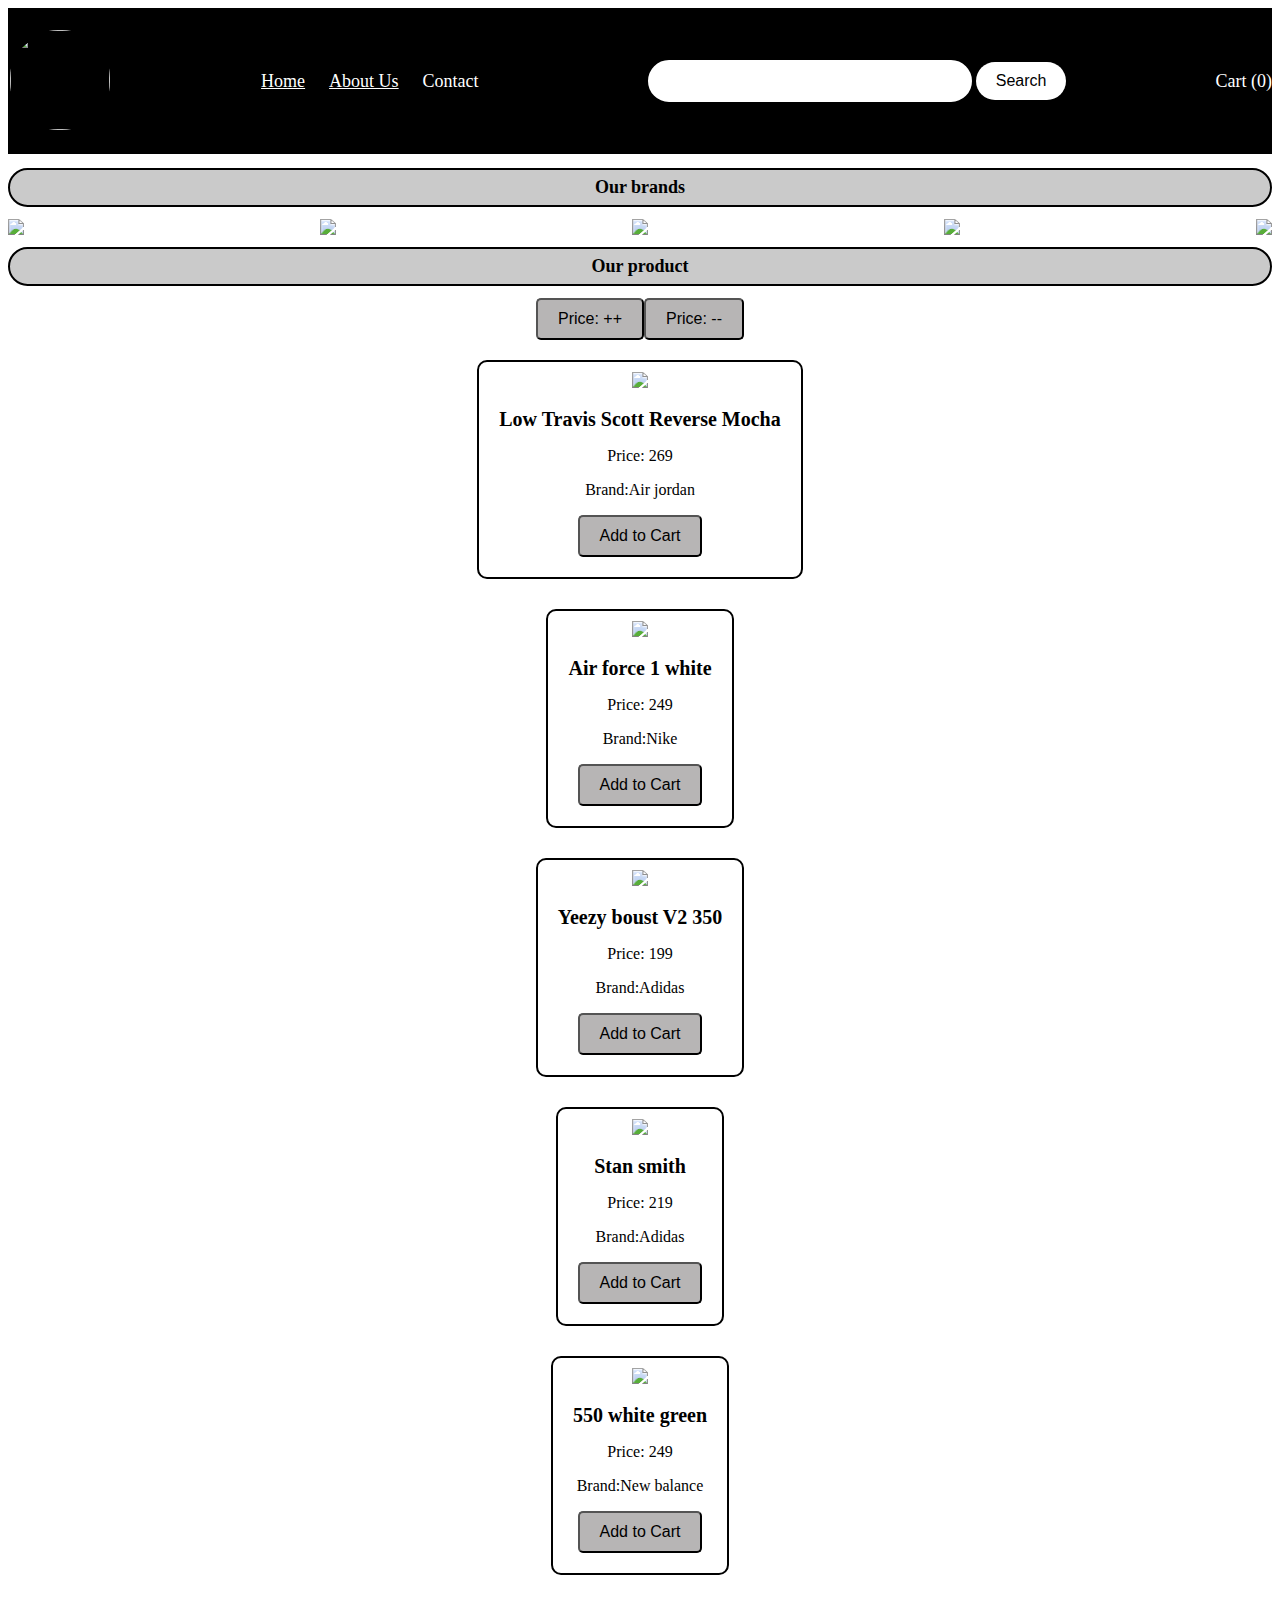
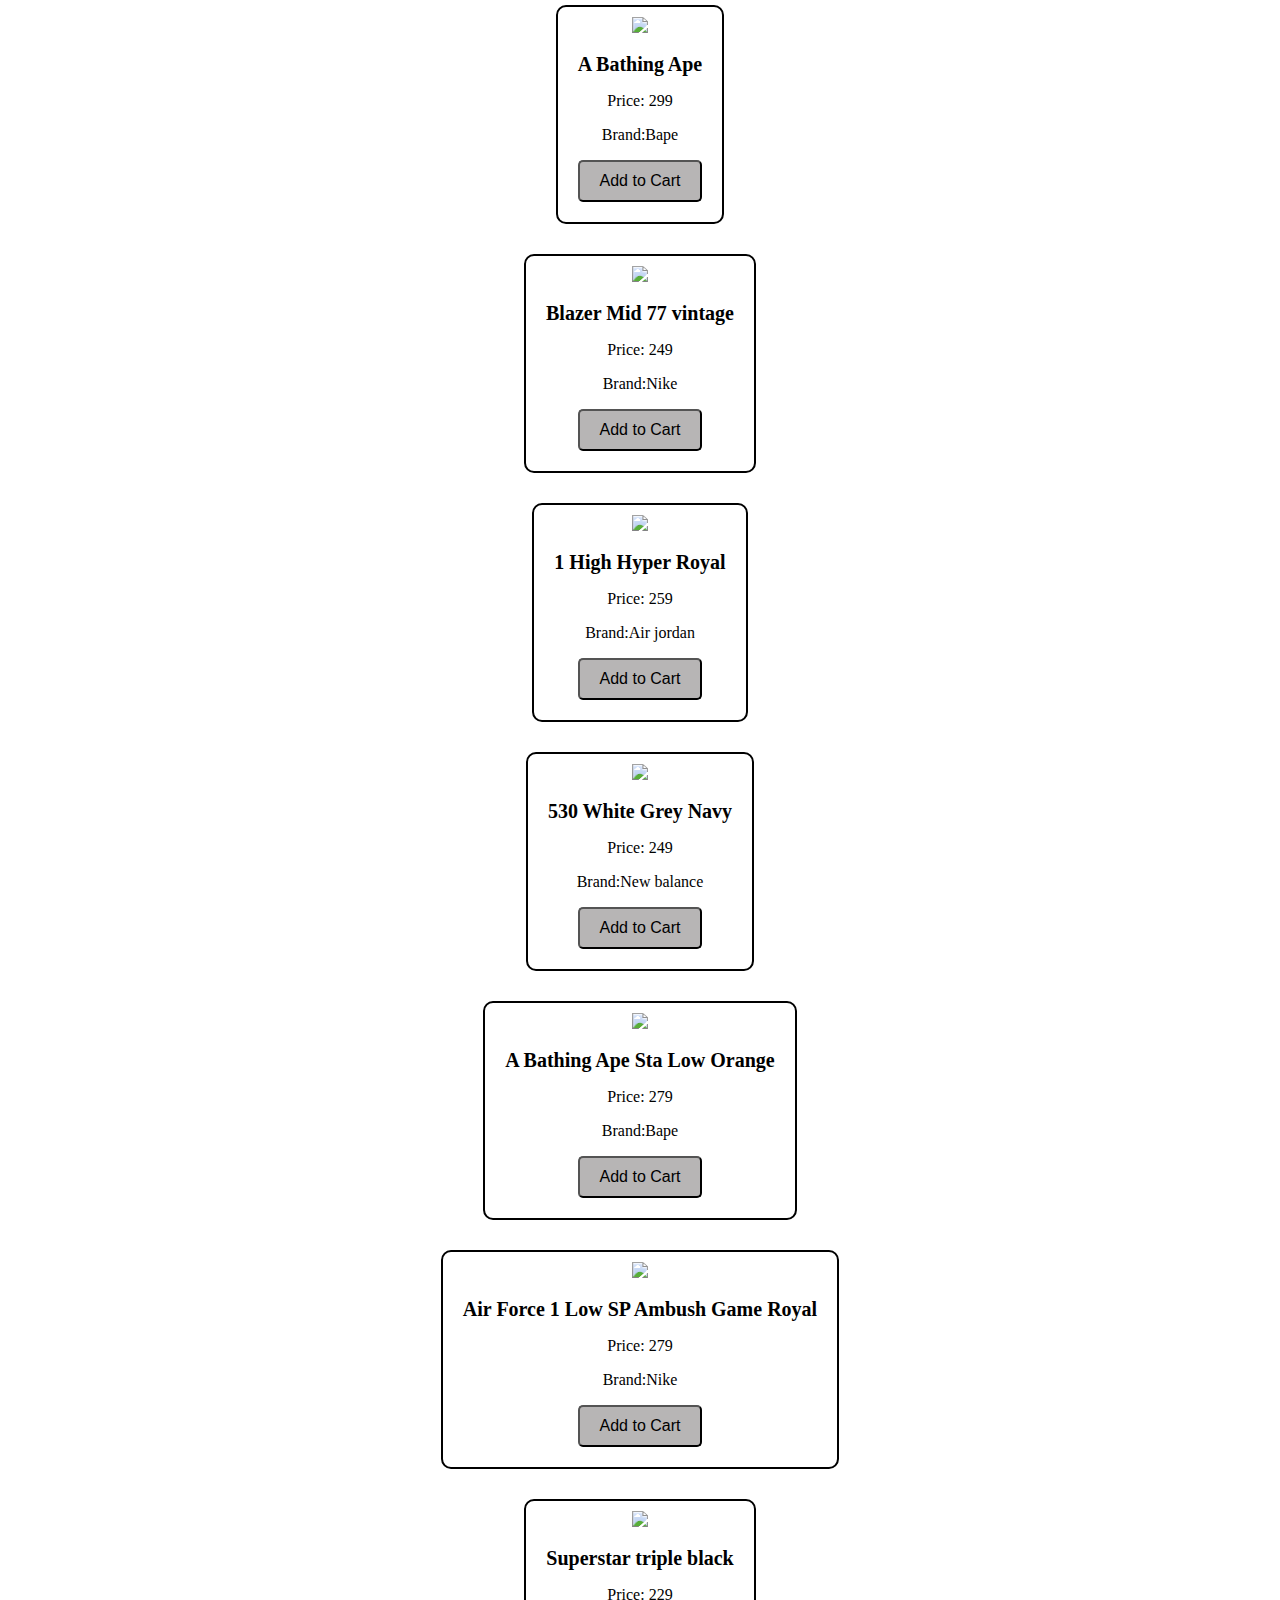
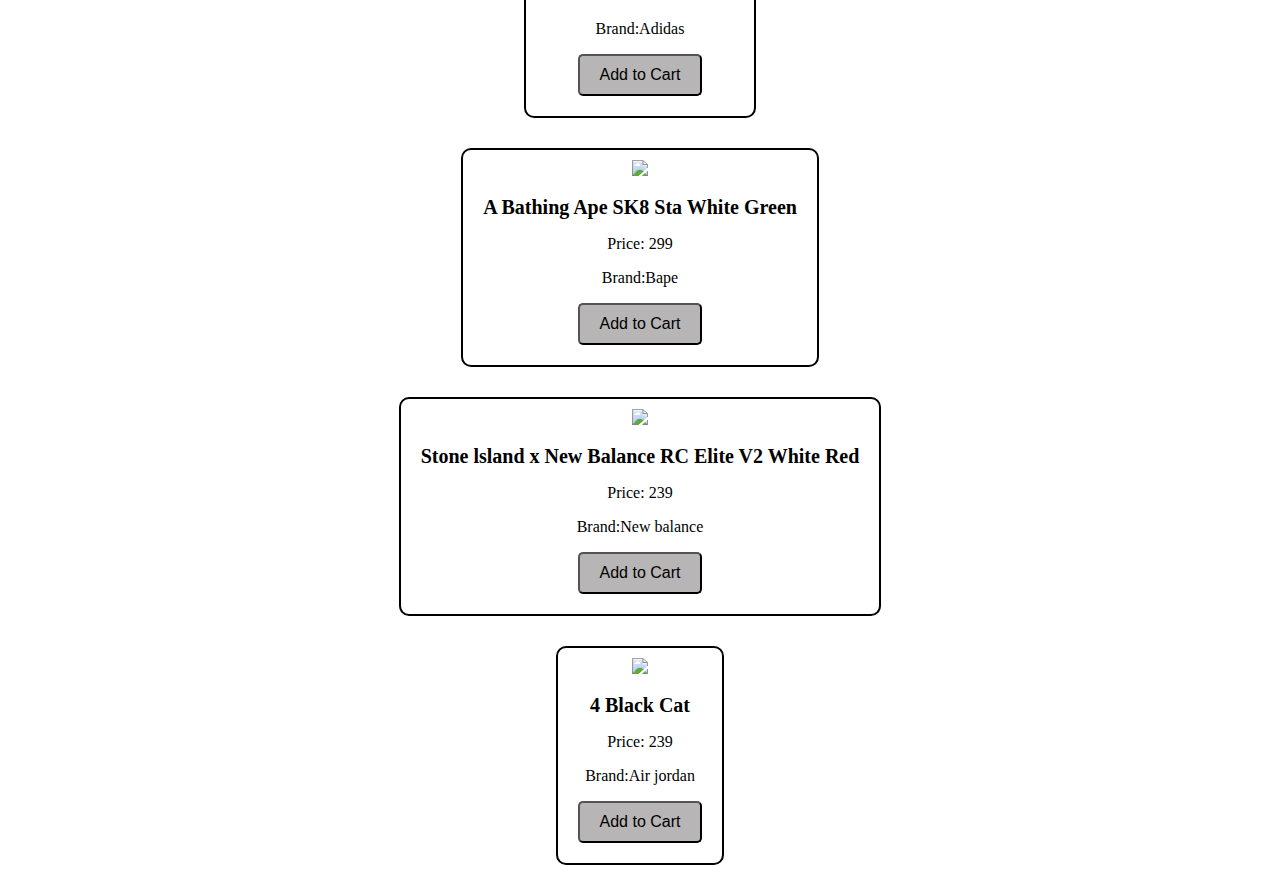
==== shop/index.html @ 2141fea1 "shop" ====
<!DOCTYPE html>
<html lang="en">
<head>
    <meta charset="UTF-8">
    <meta name="viewport" content="width=device-width, initial-scale=1.0">
    <title>Adib and malek sneakers</title>
    <link rel="stylesheet" href="style.css">
    <script src="https://code.jquery.com/jquery-3.6.0.min.js"></script>
</head>
<body>
    <header>
        <div class="logo">
            <a ><img  id ="img1" src="https://i.pinimg.com/originals/74/5b/b9/745bb93daba1bf3b6d84e9d4f5c5282b.jpg" ></a>
        </div>
        <nav>
            <ul>
                <li><a  href="file:///C:/Users/malek/OneDrive/Desktop/pair/index.html" class="home" >Home</a></li>
                <li><a  href="file:///C:/Users/malek/OneDrive/Desktop/pair/aboutus.html">About Us</a></li>
                <li><a >Contact</a></li>
            </ul>
        </nav>
        <div class="search">
            <input class="inputSearch" type="text" >
            <button class="search">Search</button>
        </div>
        <div class="cart">
            <a>Cart (0)</a>
        </div> 
    </header> 
    <div>
        <h1  class="h1">Our brands</h1>
    </div>

    <div class="brands">
        <img class="nike" src="https://www.stickystore.tn/wp-content/uploads/2022/09/2021_06_035_ONL_Nike_bar_800x280-removebg-preview-1-150x150.png" >
        <img class ="adidas" src="https://www.stickystore.tn/wp-content/uploads/2022/10/Adidas_Logo.svg1_-150x150.png" >
        <img class="jordan" src="https://www.stickystore.tn/wp-content/uploads/2022/09/2021_06_035_ONL_Jordan_bar_800x280-removebg-preview-1-150x150.png" >
        <img class="newbalance" src="https://www.stickystore.tn/wp-content/uploads/2022/09/png-transparent-new-balance-sneakers-shoe-adidas-logo-new-balance-text-converse-store-removebg-preview-1-e1664192917170-150x150.png" >
        <img class="bape" src="https://www.stickystore.tn/wp-content/uploads/2023/09/Design-sans-titre-35-150x105.png" >
    </div>
    <div>
        <h1 class="h1">Our product</h1>
    </div> 
    <div class="butSort">
    <button class="incSort">Price: ++ </button> 
    <button class="decSort">Price: --</button> 
    </div>
    <div id="product"></div>
    

    <script src="file.js"></script>
</body>
</html>
---- shop/style.css ----
header {
    background-color: rgb(0, 0, 0);
    padding: 20px 0; 
    border-bottom: 2px solid #ffffff; 
    text-align: center; 
    display: flex;
    justify-content: space-between; 
    align-items: center; 
}

#img1{
    border: 2px solid rgb(0, 0, 0);
    height: 100px;
    width: 100px;
    border-radius: 50px; 
    
}

nav ul {
    list-style: none;
    padding: 0;
}

nav li {
    display: inline;
    margin-right: 20px;
}

nav a {
    color: #ffffff;
    font-size: 18px;
}

.search input {
    padding: 10px;
    border: 2px solid #ffffff; 
    border-radius: 25px;
    width: 300px; 
    font-size: 16px; 
}

.search button {
    padding: 10px 20px;
    background-color: #ffffff;
    color: rgb(0, 0, 0);
    border: none;
    border-radius: 25px; 
    font-size: 16px; 
}

.cart a {
    text-decoration: none;
    color: #ffffff;
    font-size: 18px;
    position: relative;
}

.h1{
    text-align: center;
}

.brands{
    display: flex; 
    justify-content: space-between; 
  }

.h1{ 
     padding: 7px 16px;
    background-color: rgba(135, 135, 135, 0.441);
    border: 2px solid rgb(0, 0, 0);
    color: rgb(0, 0, 0);
    font-size: 18px;
    border-radius: 20px;
    cursor: pointer;
}

.h1:hover {
    color: rgb(255, 255, 255);
    background-color: rgb(0, 0, 0);
    scale: 1.1;
    transition: 0.3s ease-in;
}


.nike:hover{
    scale: 1.2;
    transition: 0.3s ease-in;
    border: #000000;
}
.adidas:hover{
    scale: 1.2;
    transition: 0.3s ease-in;
    border: #000000;
}
.jordan:hover{
    scale: 1.2;
    transition: 0.3s ease-in;
    border: #000000;
}
.newbalance:hover{
    scale: 1.2;
    transition: 0.3s ease-in;
    border: #000000;
}

.bape:hover{
    scale: 1.2;
    transition: 0.3s ease-in;
    border: #000000;
}
     

    .oneProduct {
        padding: 10px;
        margin: 10px;
        display: flex;
        flex-direction: column;
        align-items: center;
        text-align: center;
        background-color: #ffffff;
    }
    .productDeteils{
        border: 2px solid #000000; 
        border-radius: 10px;
        padding: 10px; 
        display: flex;
        flex-direction: column;
        align-items: center;
    
    }
    .productAbout {
        padding: 10px;
    }

    .oneProduct h3 {
        font-size: 20px;
        margin: 10px 0;
    }

    .oneProduct p {
        font-size: 16px;
    }

    .buy {
        background-color: #b7b5b5;
        color: rgb(0, 0, 0);
        padding: 10px 20px;
        border-color: black;
        border-radius: 5px;
        cursor: pointer;
        font-size: 16px;
    }

    .buy:hover{
        color: rgb(255, 255, 255);
        background-color: rgb(0, 0, 0);
        scale: 1.1;
        transition: 0.3s ease-in;
    }


.noProduct{
    text-align: center;
    font-size: 100px ;
    color: red;
}

.incSort{
    background-color: #b7b5b5;
        color: rgb(0, 0, 0);
        padding: 10px 20px;
        border-color: black;
        border-radius: 5px;
        cursor: pointer;
        font-size: 16px;
}
    .incSort:hover{
        color: rgb(255, 255, 255);
        background-color: rgb(0, 0, 0);
        scale: 1.1;
        transition: 0.3s ease-in;
    }

.decSort{
    background-color: #b7b5b5;
    color: rgb(0, 0, 0);
    padding: 10px 20px;
    border-color: black;
    border-radius: 5px;
    cursor: pointer;
    font-size: 16px;
    text-align: center;
}
    .decSort:hover{
        color: rgb(255, 255, 255);
        background-color: rgb(0, 0, 0);
        scale: 1.1;
        transition: 0.3s ease-in;
    }

.butSort{
    text-align: center; 
    display: flex;
    justify-content: center; 
    align-items: center;
}

.logo2{
    width: 350px;
    border: #ffffff;
}

.logoAboutUs{
    display: flex;
    justify-content: center; 
    align-items: center;
}

.aboutUs{
    background-color: rgb(104, 104, 104);
    border-color: black;
    color: #000000;
    font-size: x-large;
    text-align: center;
}
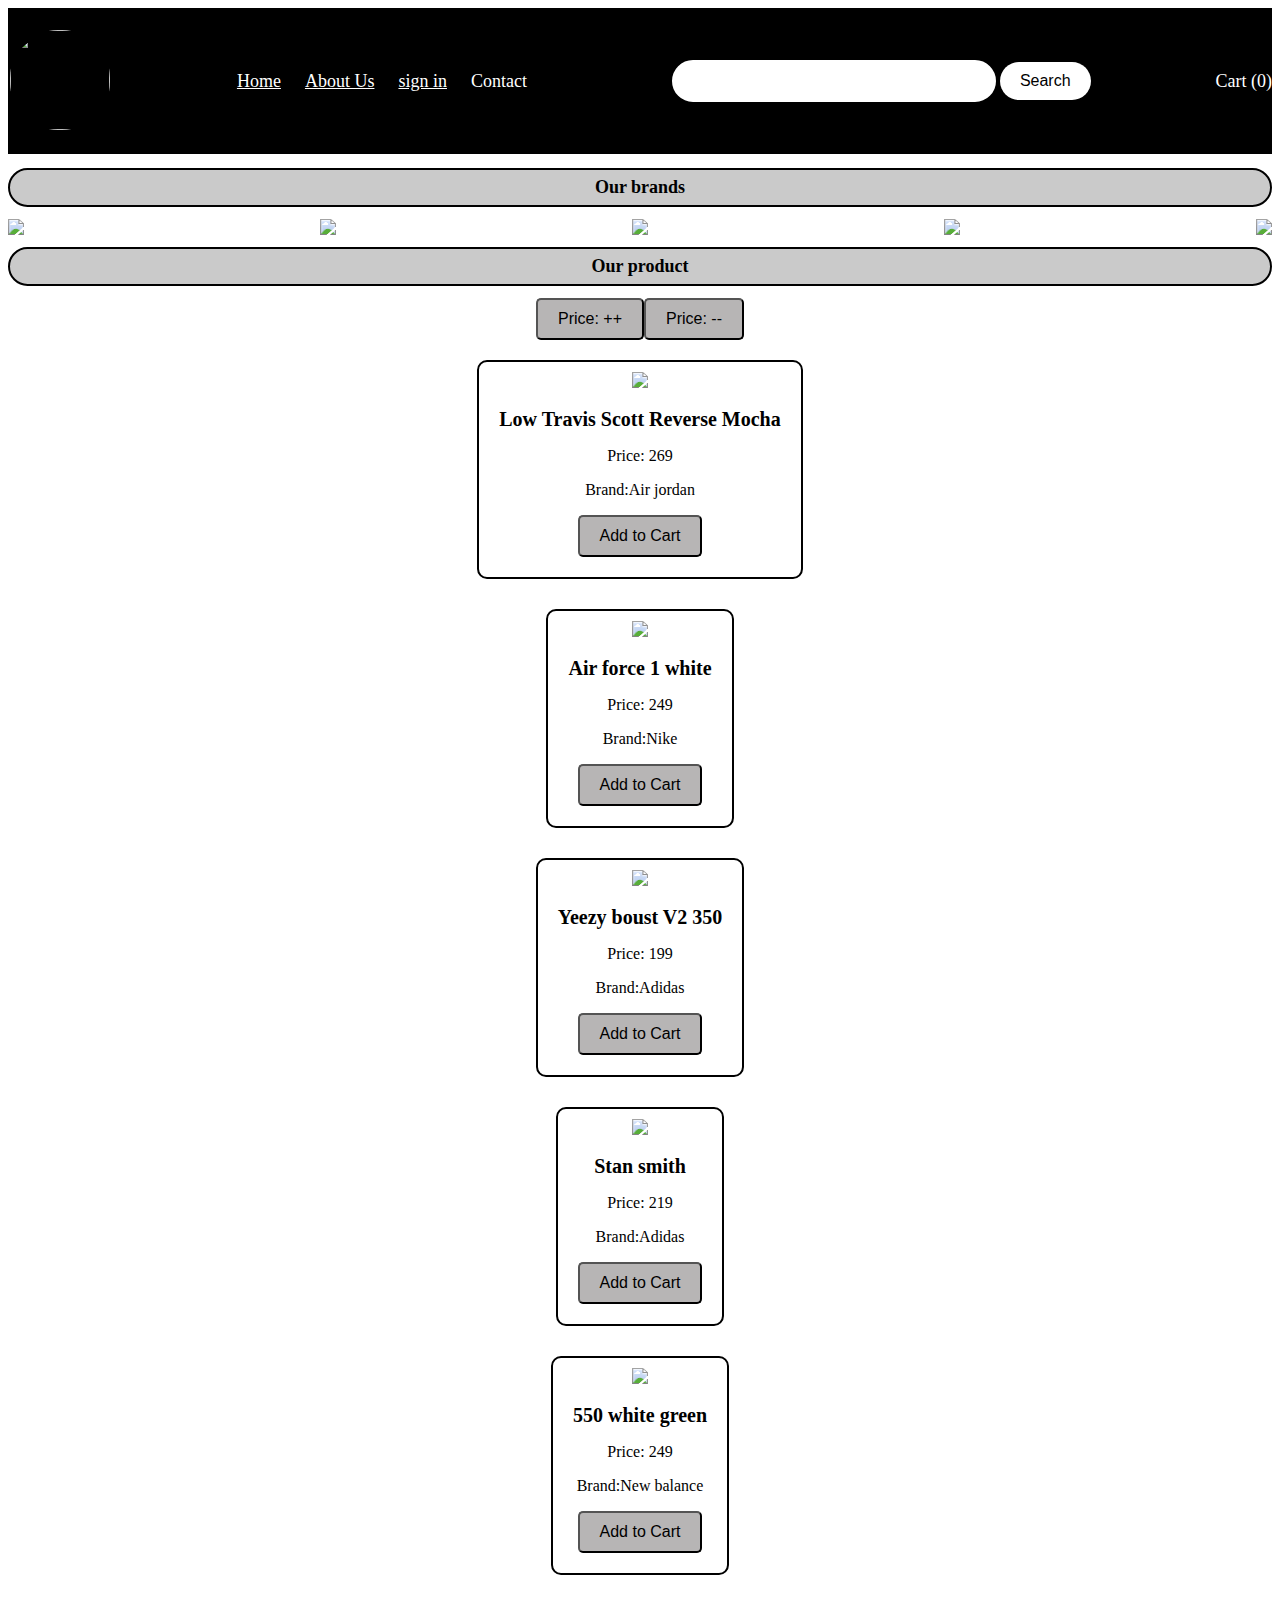
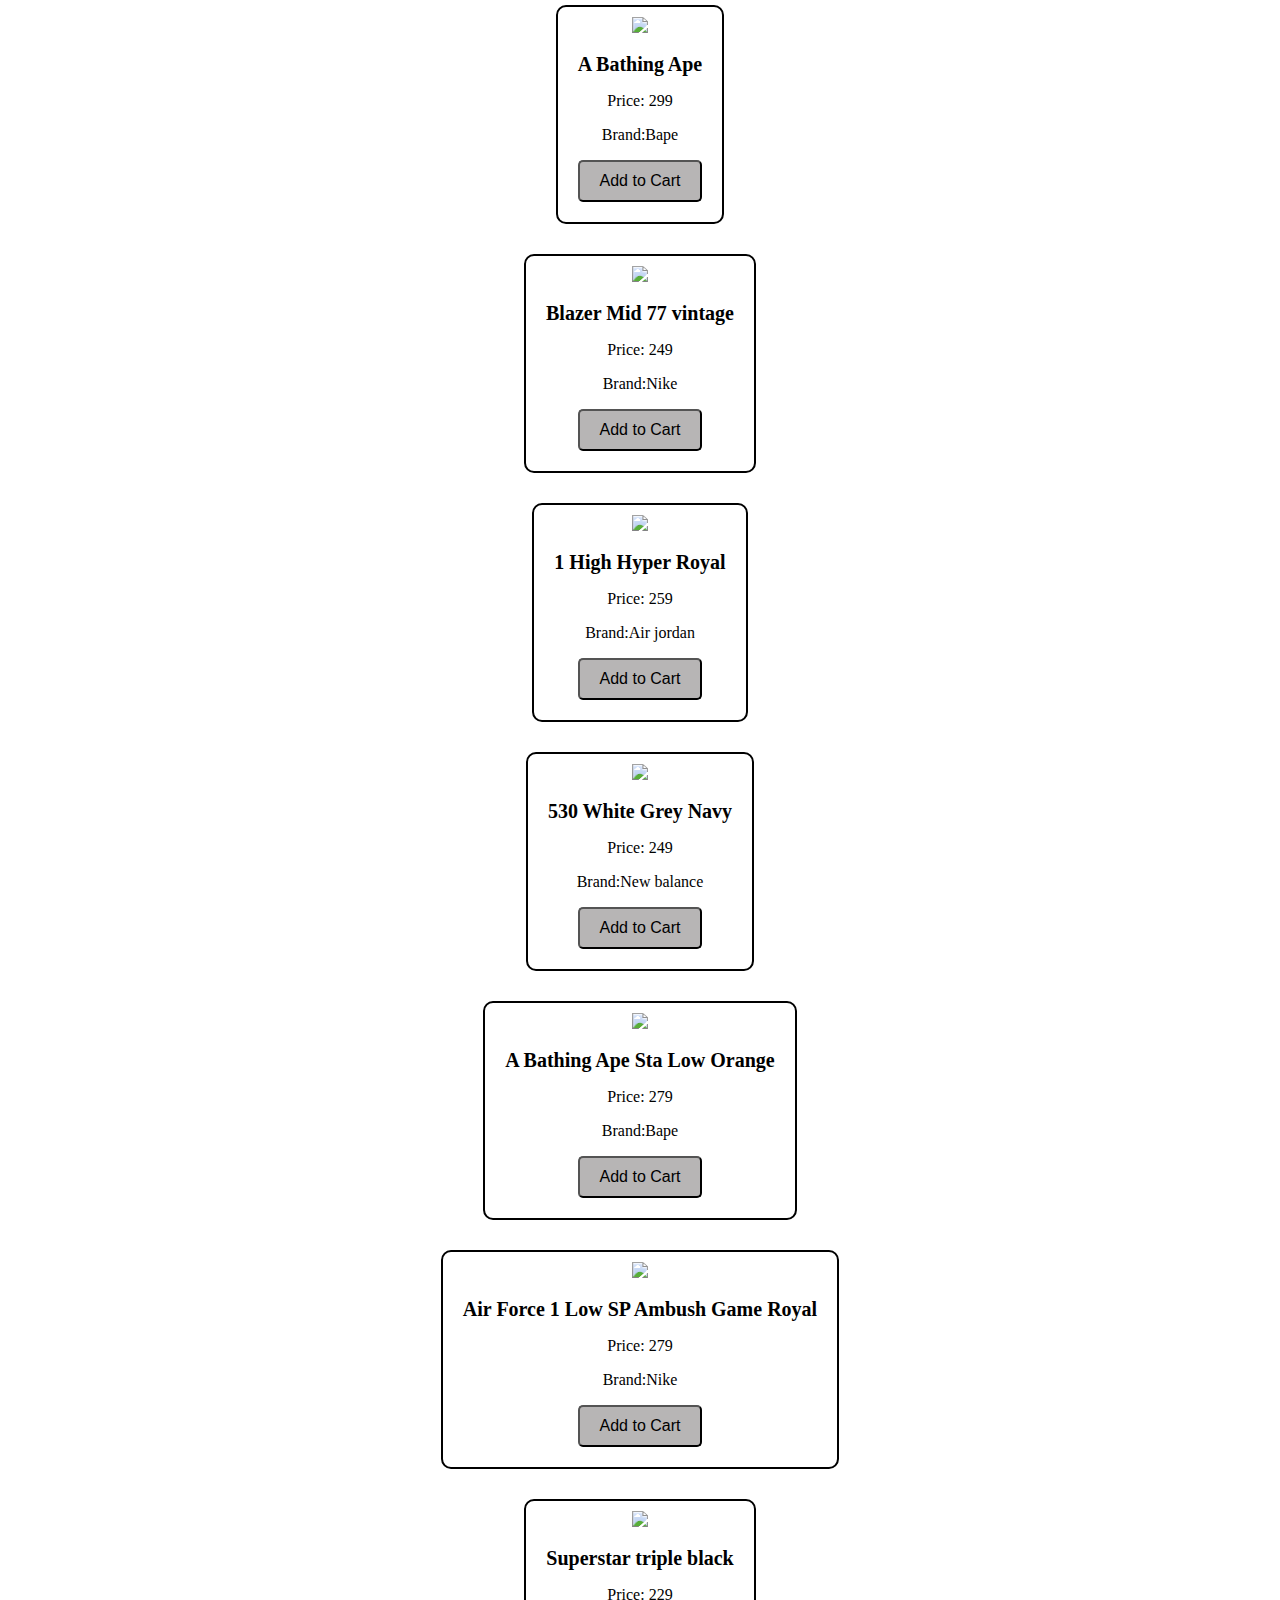
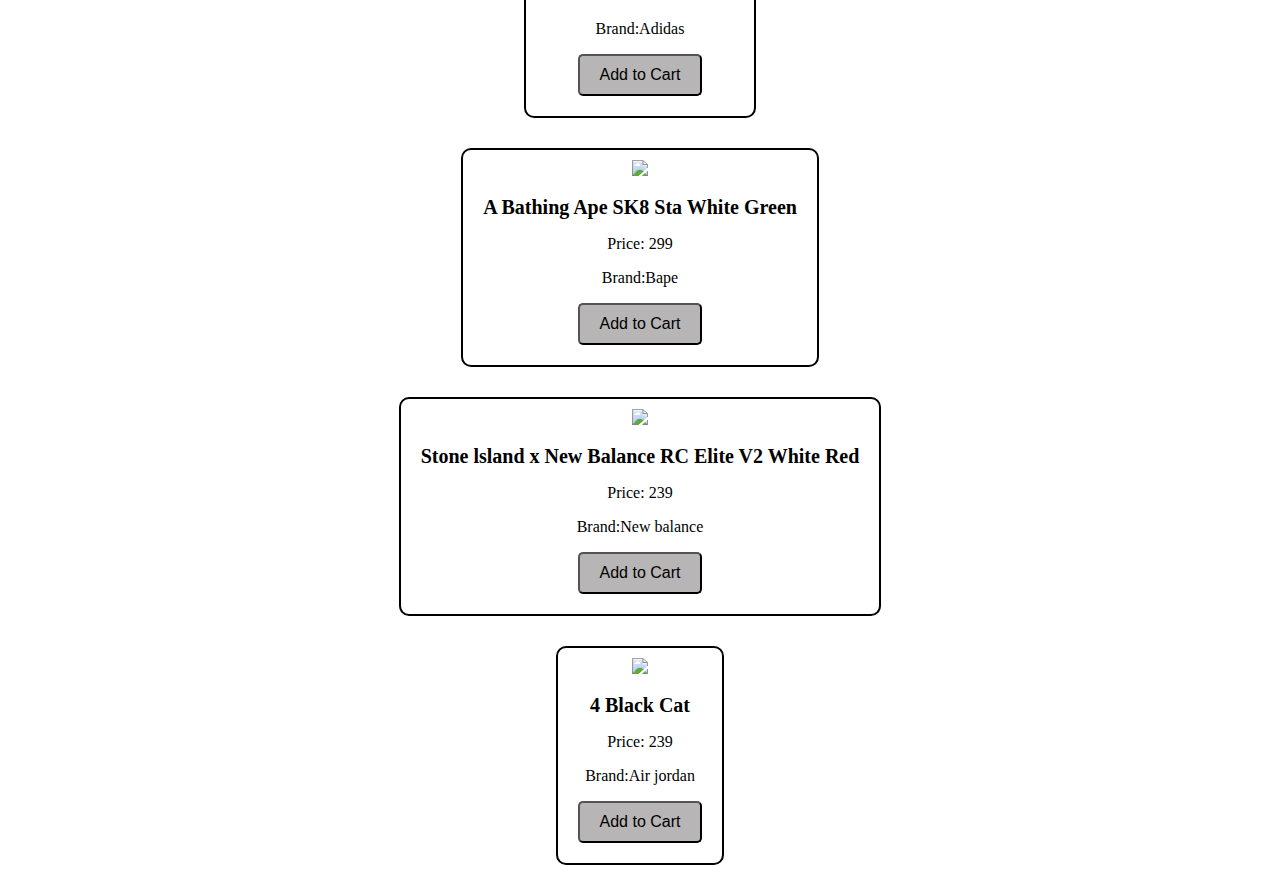
==== commit 40c01e14: "shop" ====
--- a/shop/index.html
+++ b/shop/index.html
@@ -14,8 +14,9 @@
         </div>
         <nav>
             <ul>
-                <li><a  href="file:///C:/Users/malek/OneDrive/Desktop/pair/index.html" class="home" >Home</a></li>
-                <li><a  href="file:///C:/Users/malek/OneDrive/Desktop/pair/aboutus.html">About Us</a></li>
+                <li><a  href="file:///C:/Users/malek/OneDrive/Desktop/pair/shop/index.html" class="home" >Home</a></li>
+                <li><a  href="file:///C:/Users/malek/OneDrive/Desktop/pair/shop/aboutus.html">About Us</a></li>
+                <li><a href="file:///C:/Users/malek/OneDrive/Desktop/pair/index.html"> sign in</a></li>
                 <li><a >Contact</a></li>
             </ul>
         </nav>
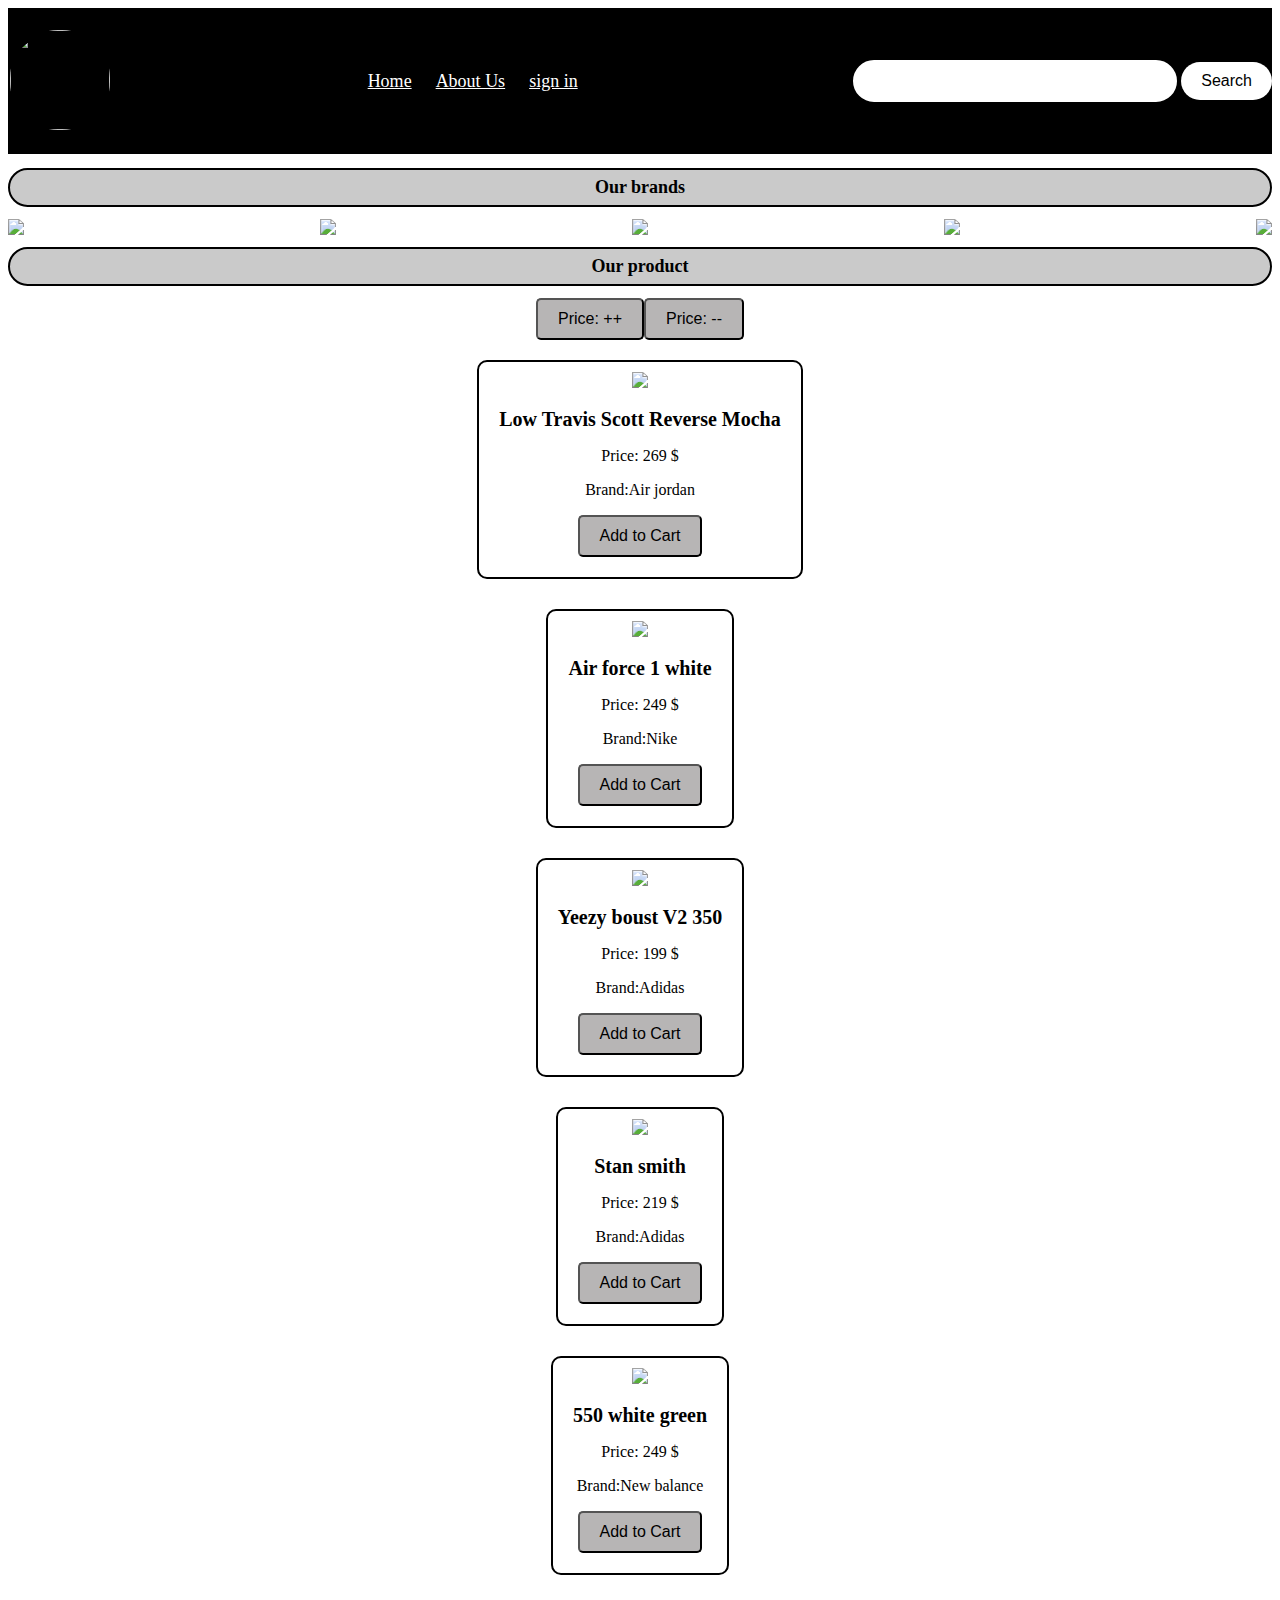
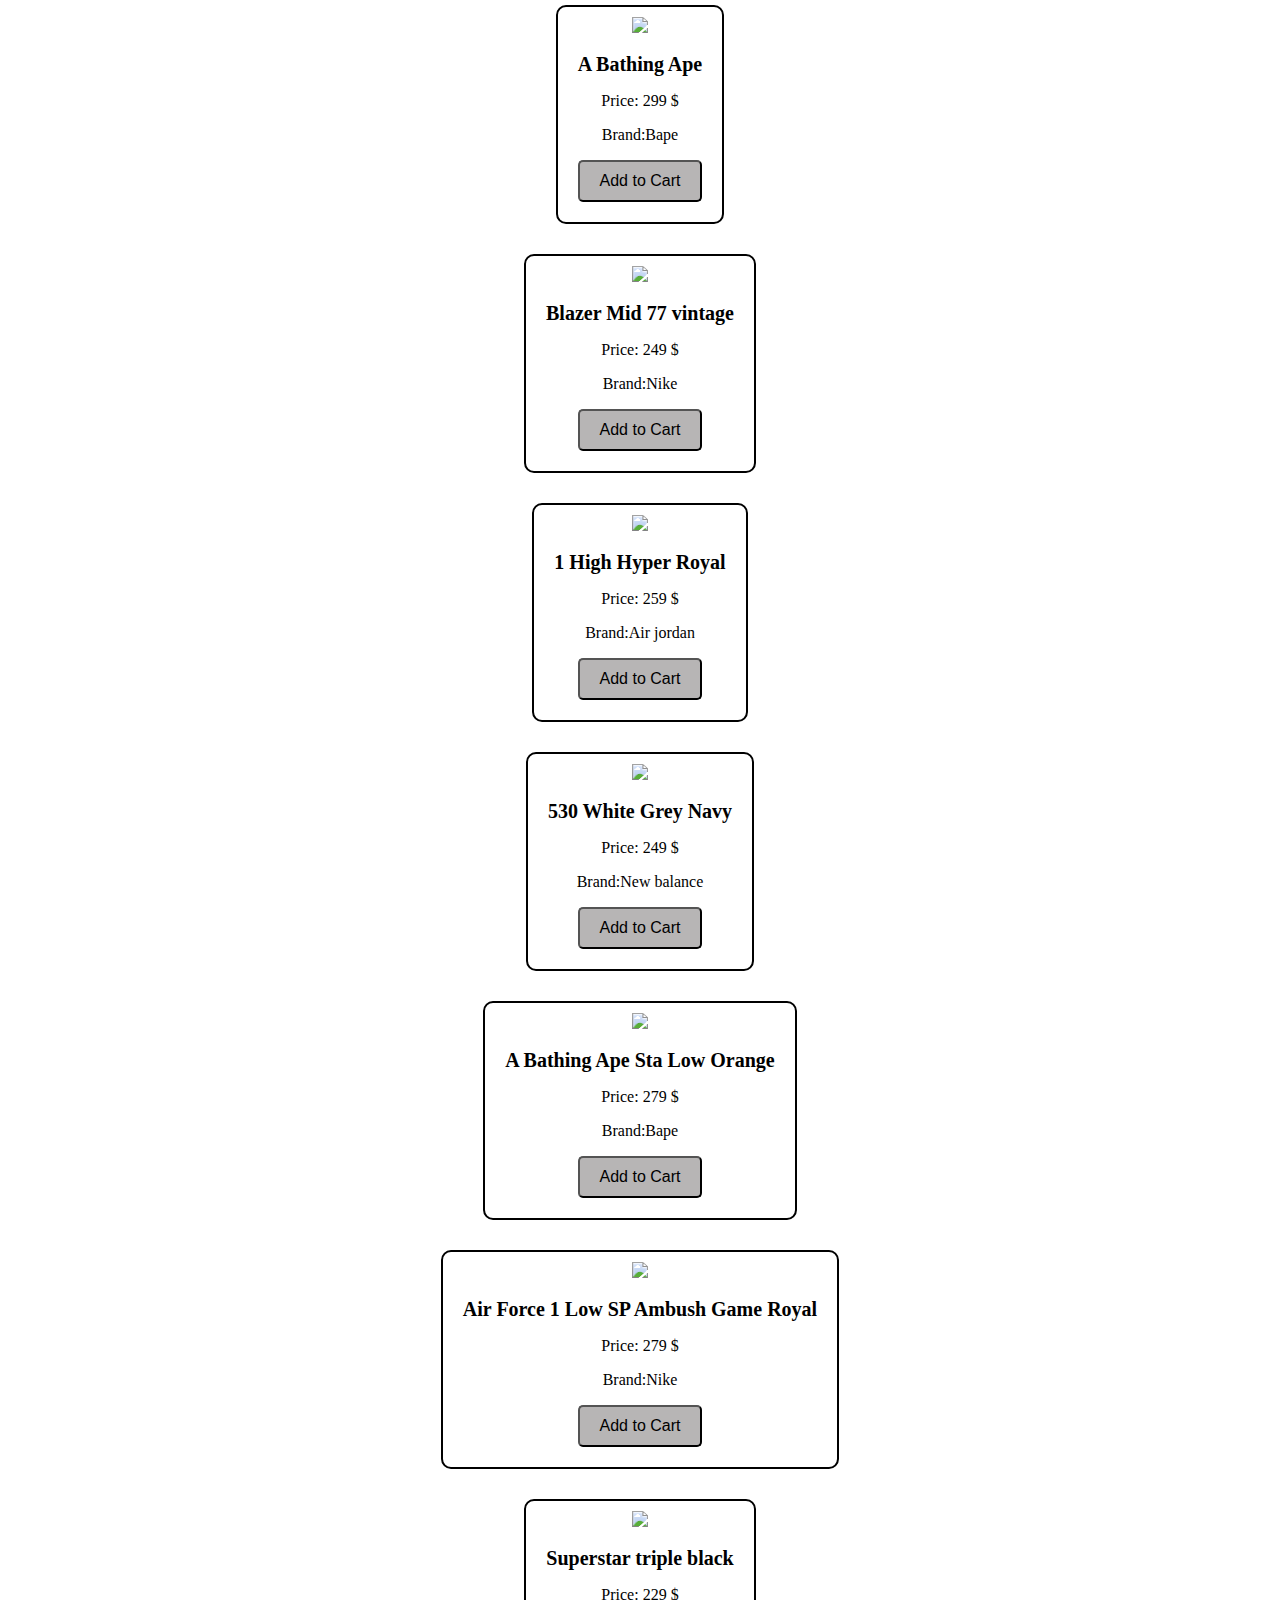
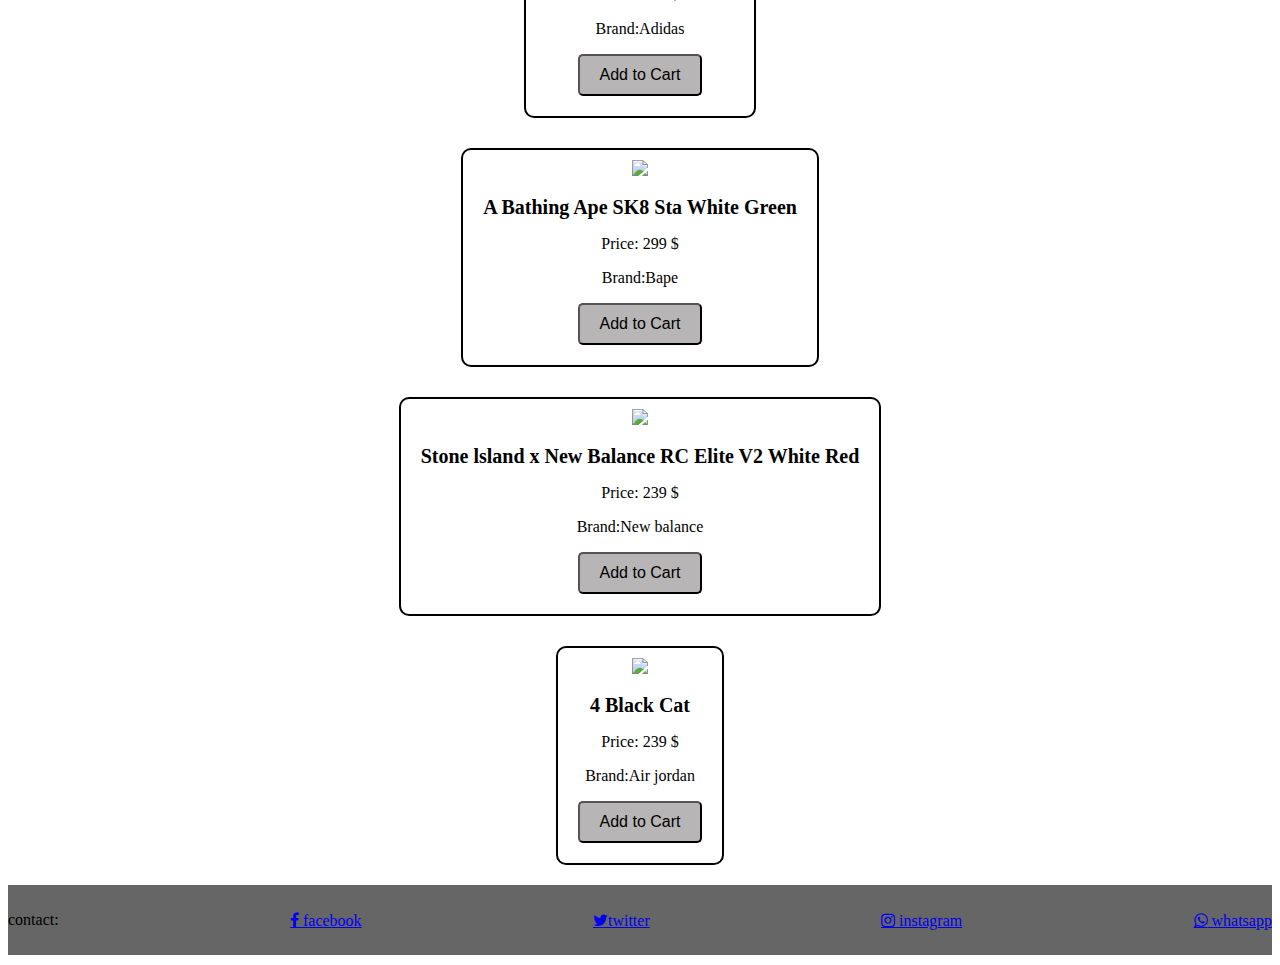
==== commit e58dfd19: "menu bar" ====
--- a/shop/index.html
+++ b/shop/index.html
@@ -4,6 +4,7 @@
     <meta charset="UTF-8">
     <meta name="viewport" content="width=device-width, initial-scale=1.0">
     <title>Adib and malek sneakers</title>
+    <link rel="stylesheet" href="https://cdnjs.cloudflare.com/ajax/libs/font-awesome/4.7.0/css/font-awesome.min.css"> 
     <link rel="stylesheet" href="style.css">
     <script src="https://code.jquery.com/jquery-3.6.0.min.js"></script>
 </head>
@@ -14,18 +15,15 @@
         </div>
         <nav>
             <ul>
-                <li><a  href="file:///C:/Users/malek/OneDrive/Desktop/pair/shop/index.html" class="home" >Home</a></li>
-                <li><a  href="file:///C:/Users/malek/OneDrive/Desktop/pair/shop/aboutus.html">About Us</a></li>
-                <li><a href="file:///C:/Users/malek/OneDrive/Desktop/pair/index.html"> sign in</a></li>
-                <li><a >Contact</a></li>
+                <li><a  href="http://127.0.0.1:5500/shop/index.html" class="home" >Home</a></li>
+                <li><a  href="http://127.0.0.1:5501/pair/shop/aboutus.html">About Us</a></li>
+                <li><a href="http://127.0.0.1:5501/pair/index.html"> sign in</a></li>
+            
             </ul>
         </nav>
         <div class="search">
             <input class="inputSearch" type="text" >
             <button class="search">Search</button>
-        </div>
-        <div class="cart">
-            <a>Cart (0)</a>
         </div> 
     </header> 
     <div>
@@ -47,8 +45,24 @@
     <button class="decSort">Price: --</button> 
     </div>
     <div id="product"></div>
+        <table id="items">
+         </table>
+    </div>
+<div class="contact">
+    <p>contact:</p>
+      
+    <a href="#" class="fa fa-facebook"  class="logos"> facebook</a>   
+      
+      
+    <a href="#" class="fa fa-twitter"  class="logos">twitter </a>  
+ 
+    <a href="#" class="fa fa-instagram" class="logos"> instagram</a>  
+     
+
+    <a href="#" class="fa fa-whatsapp" class="logos"> whatsapp</a>  
     
-
+    
+</div>  
     <script src="file.js"></script>
 </body>
 </html>--- a/shop/style.css
+++ b/shop/style.css
@@ -224,9 +224,19 @@
     font-size: x-large;
     text-align: center;
 }
-
-
-
-  
-
-    +.contact{
+background-color:rgba(0, 0, 0, 0.6);
+    padding: 10px 0; 
+    border-bottom: 2px solid #ffffff; 
+    text-align: center; 
+    display: flex;
+    justify-content: space-between; 
+    align-items: center;
+}
+.logos{
+width: 5px;
+margin: 0px;
+text-align: center;
+
+
+}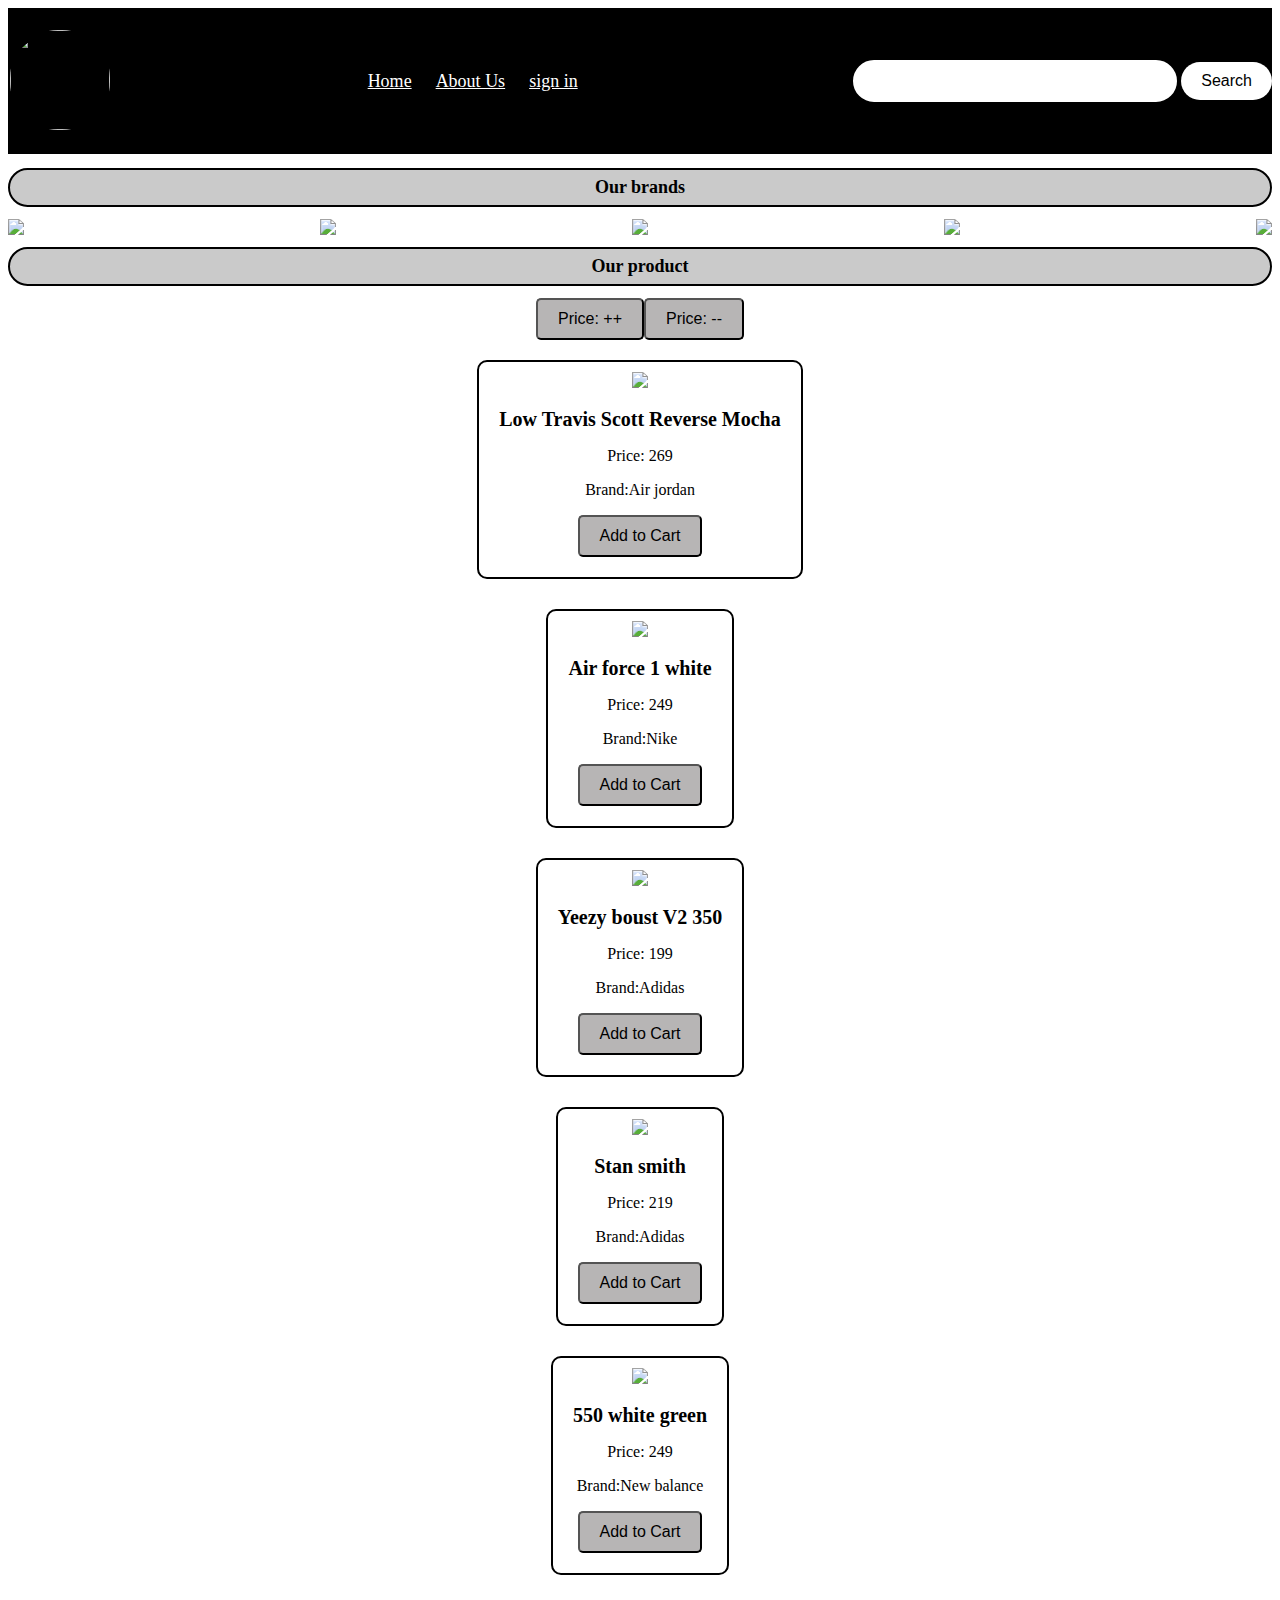
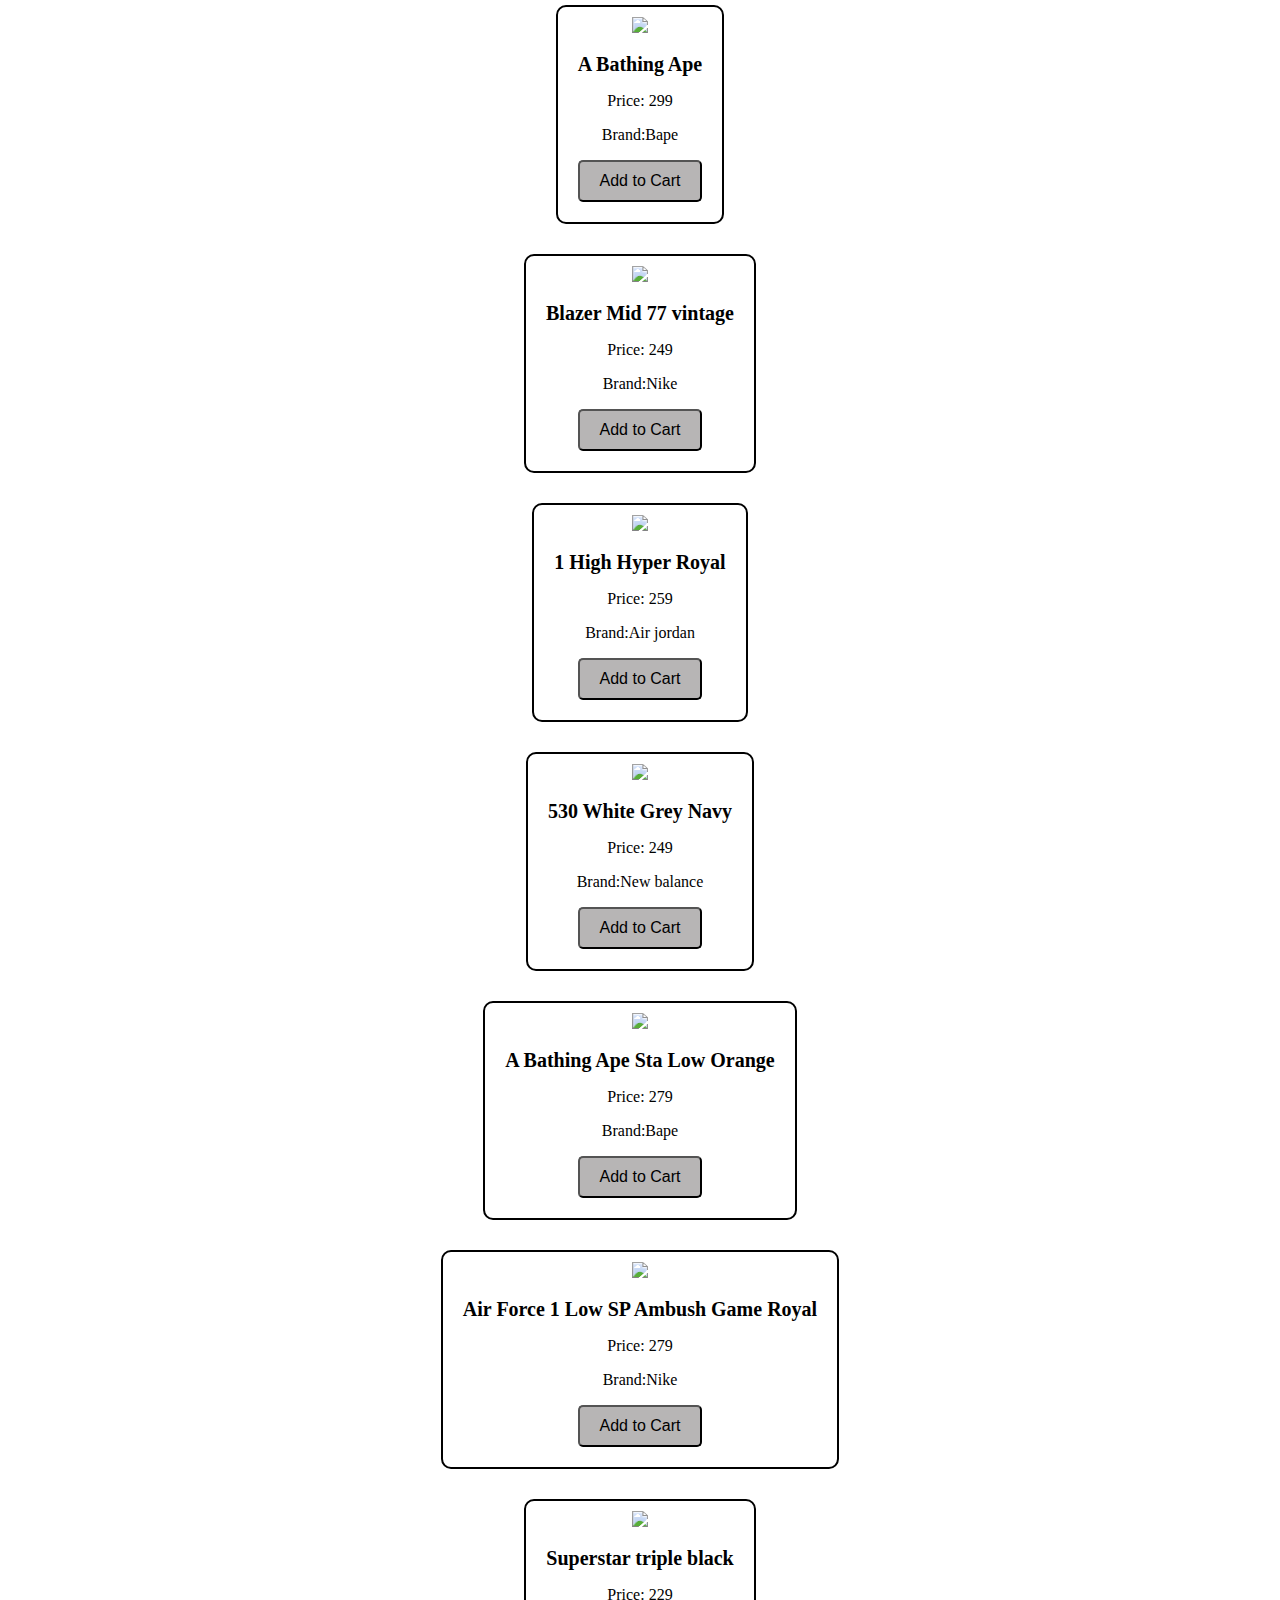
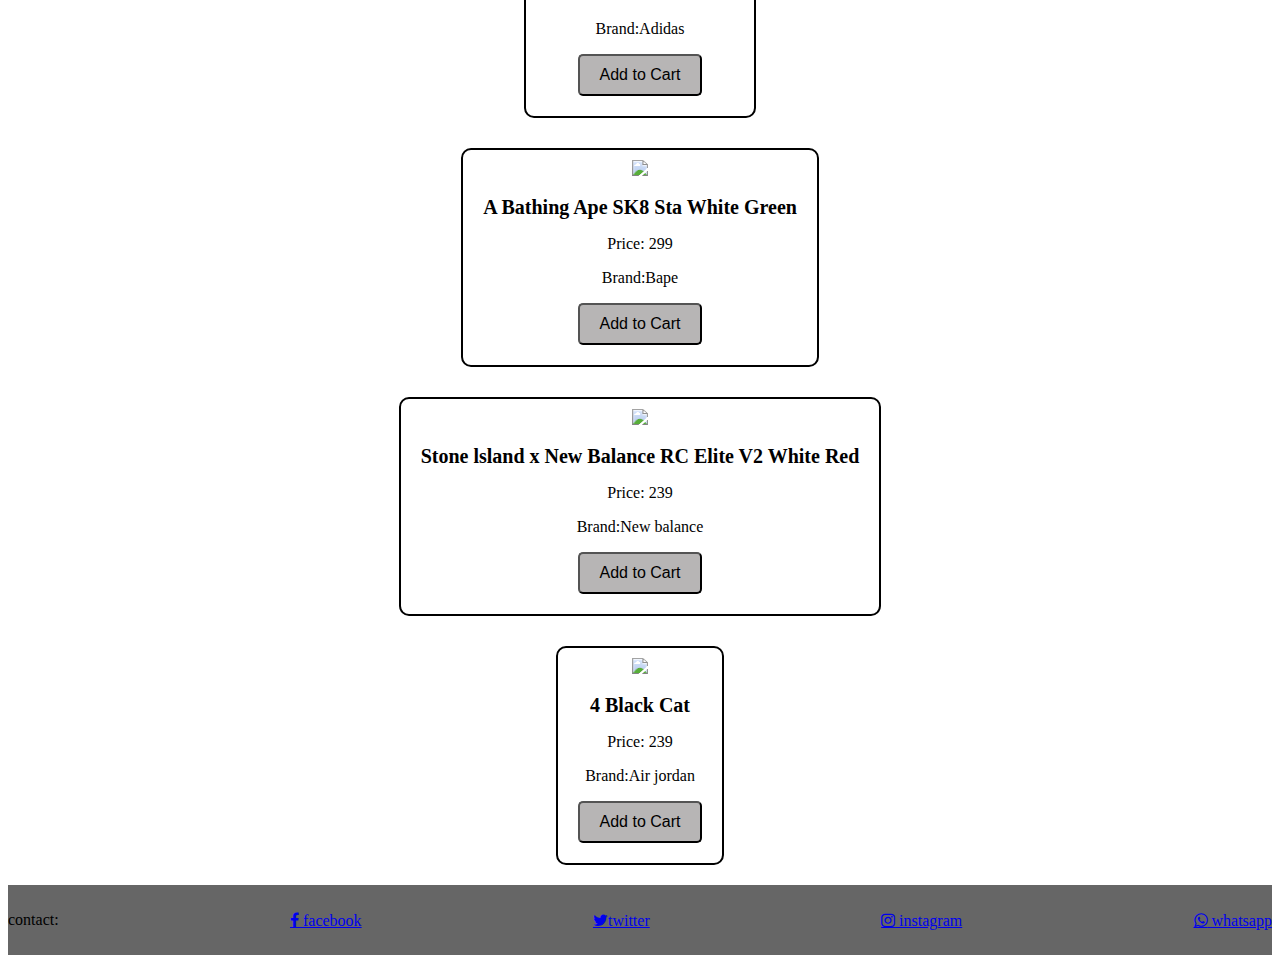
==== commit 1041c249: "mod" ====
--- a/shop/index.html
+++ b/shop/index.html
@@ -15,7 +15,7 @@
         </div>
         <nav>
             <ul>
-                <li><a  href="http://127.0.0.1:5500/shop/index.html" class="home" >Home</a></li>
+                <li><a  href="http://127.0.0.1:5501/pair/shop/index.html" class="home" >Home</a></li>
                 <li><a  href="http://127.0.0.1:5501/pair/shop/aboutus.html">About Us</a></li>
                 <li><a href="http://127.0.0.1:5501/pair/index.html"> sign in</a></li>
             
@@ -45,9 +45,6 @@
     <button class="decSort">Price: --</button> 
     </div>
     <div id="product"></div>
-        <table id="items">
-         </table>
-    </div>
 <div class="contact">
     <p>contact:</p>
       
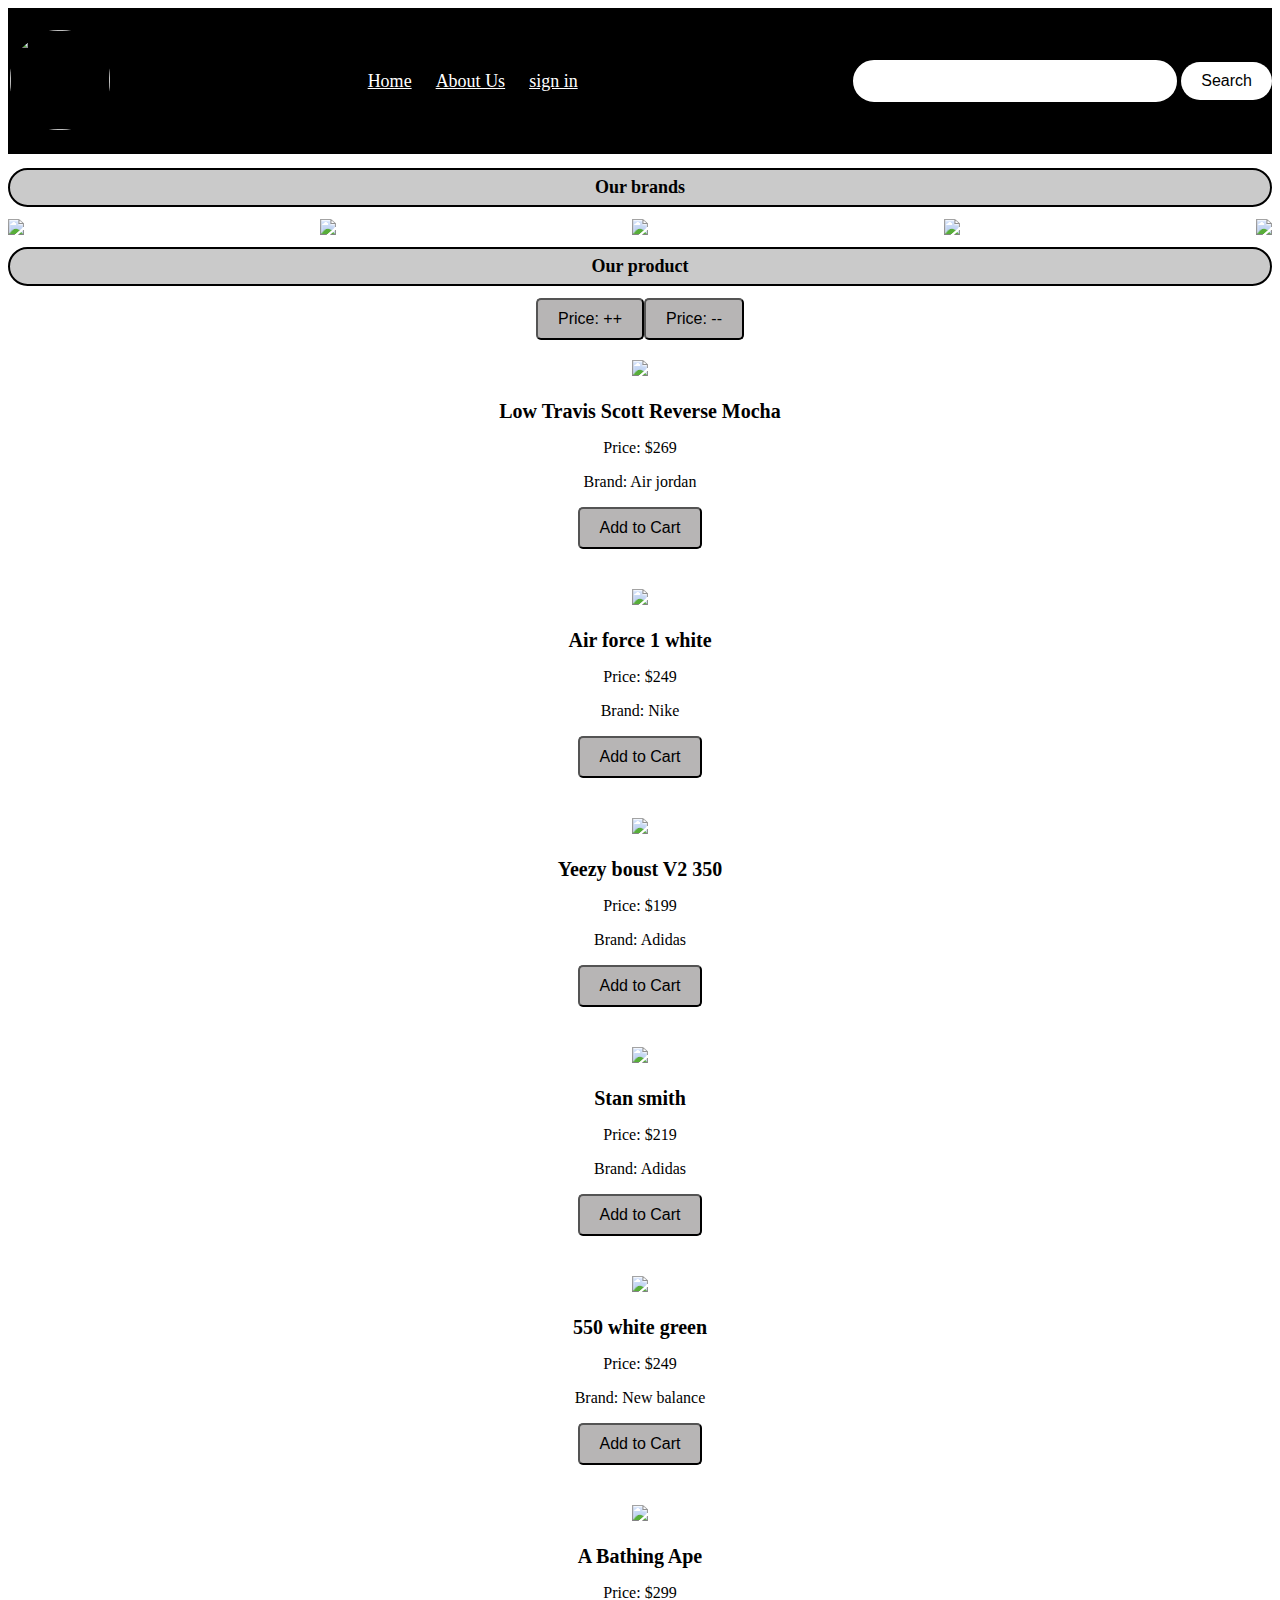
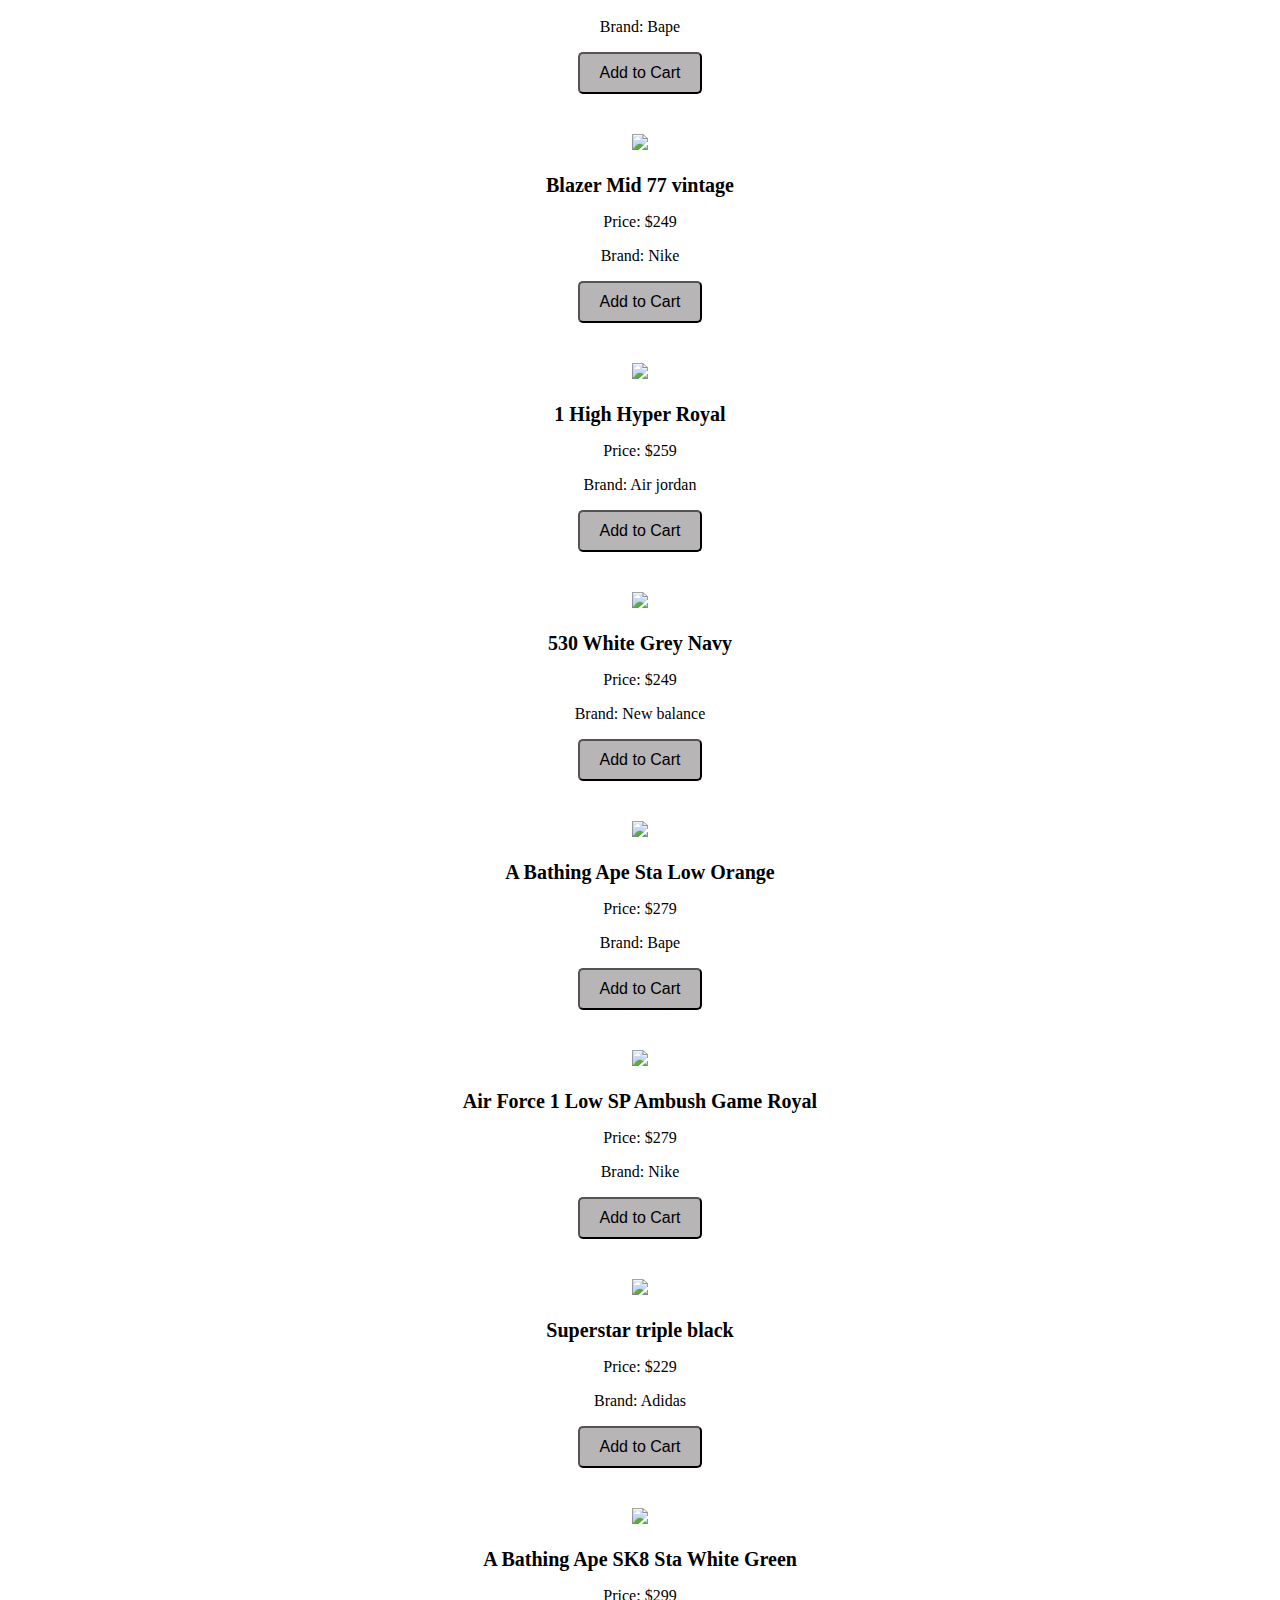
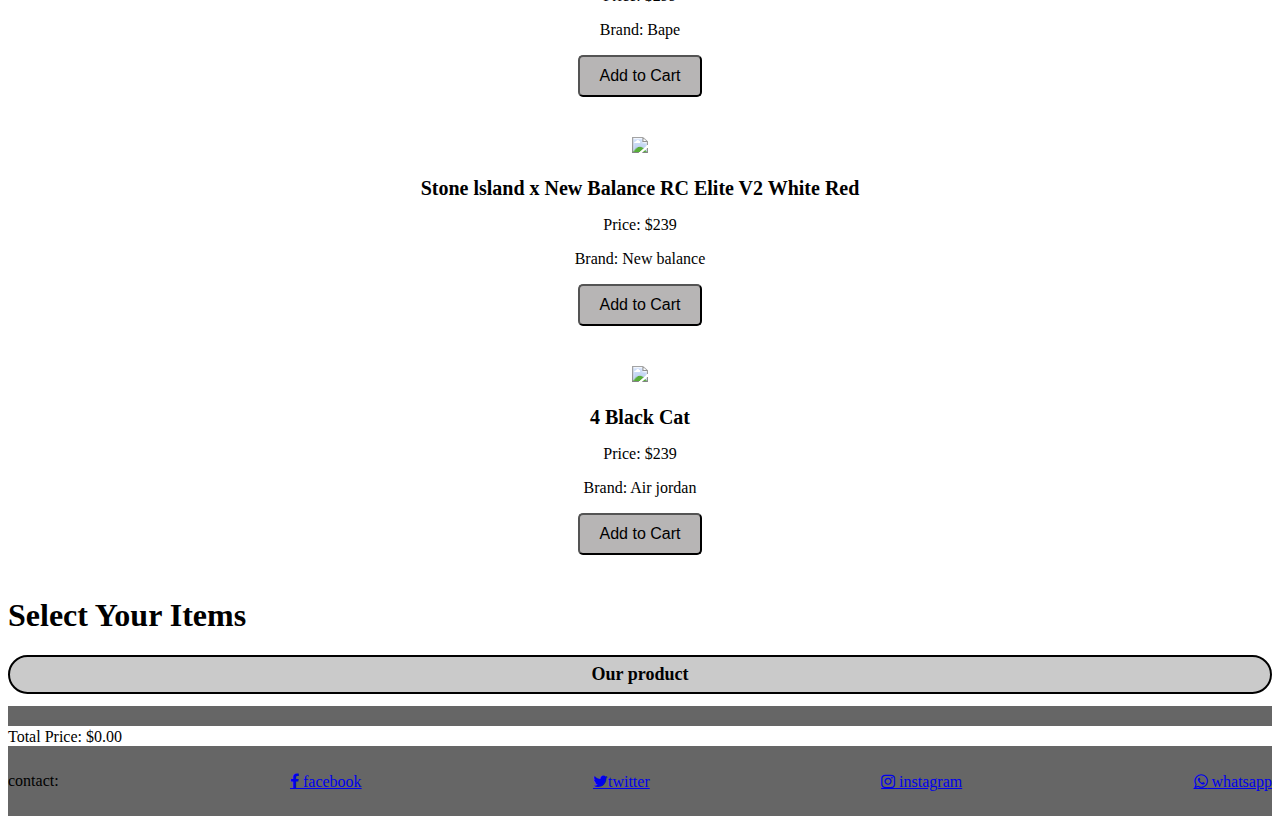
==== commit 67771715: "the sum of items price" ====
--- a/shop/index.html
+++ b/shop/index.html
@@ -15,9 +15,9 @@
         </div>
         <nav>
             <ul>
-                <li><a  href="http://127.0.0.1:5501/pair/shop/index.html" class="home" >Home</a></li>
-                <li><a  href="http://127.0.0.1:5501/pair/shop/aboutus.html">About Us</a></li>
-                <li><a href="http://127.0.0.1:5501/pair/index.html"> sign in</a></li>
+                <li><a  href="http://127.0.0.1:5500/shop/index.html" class="home" >Home</a></li>
+                <li><a  href="http://127.0.0.1:5500/shop/aboutus.html">About Us</a></li>
+                <li><a href="http://127.0.0.1:5500/index.html"> sign in</a></li>
             
             </ul>
         </nav>
@@ -45,6 +45,19 @@
     <button class="decSort">Price: --</button> 
     </div>
     <div id="product"></div>
+  
+    <h1>Select Your Items</h1>
+
+    <div>
+        <h1 class="h1">Our product</h1>
+    </div>
+   
+    <div class="contact">
+    </div>
+
+    <div id="totalPrice">Total Price: $0.00</div>
+
+  
 <div class="contact">
     <p>contact:</p>
       
@@ -57,9 +70,10 @@
      
 
     <a href="#" class="fa fa-whatsapp" class="logos"> whatsapp</a>  
-    
-    
-</div>  
+     
+</div> 
+
+
     <script src="file.js"></script>
 </body>
 </html>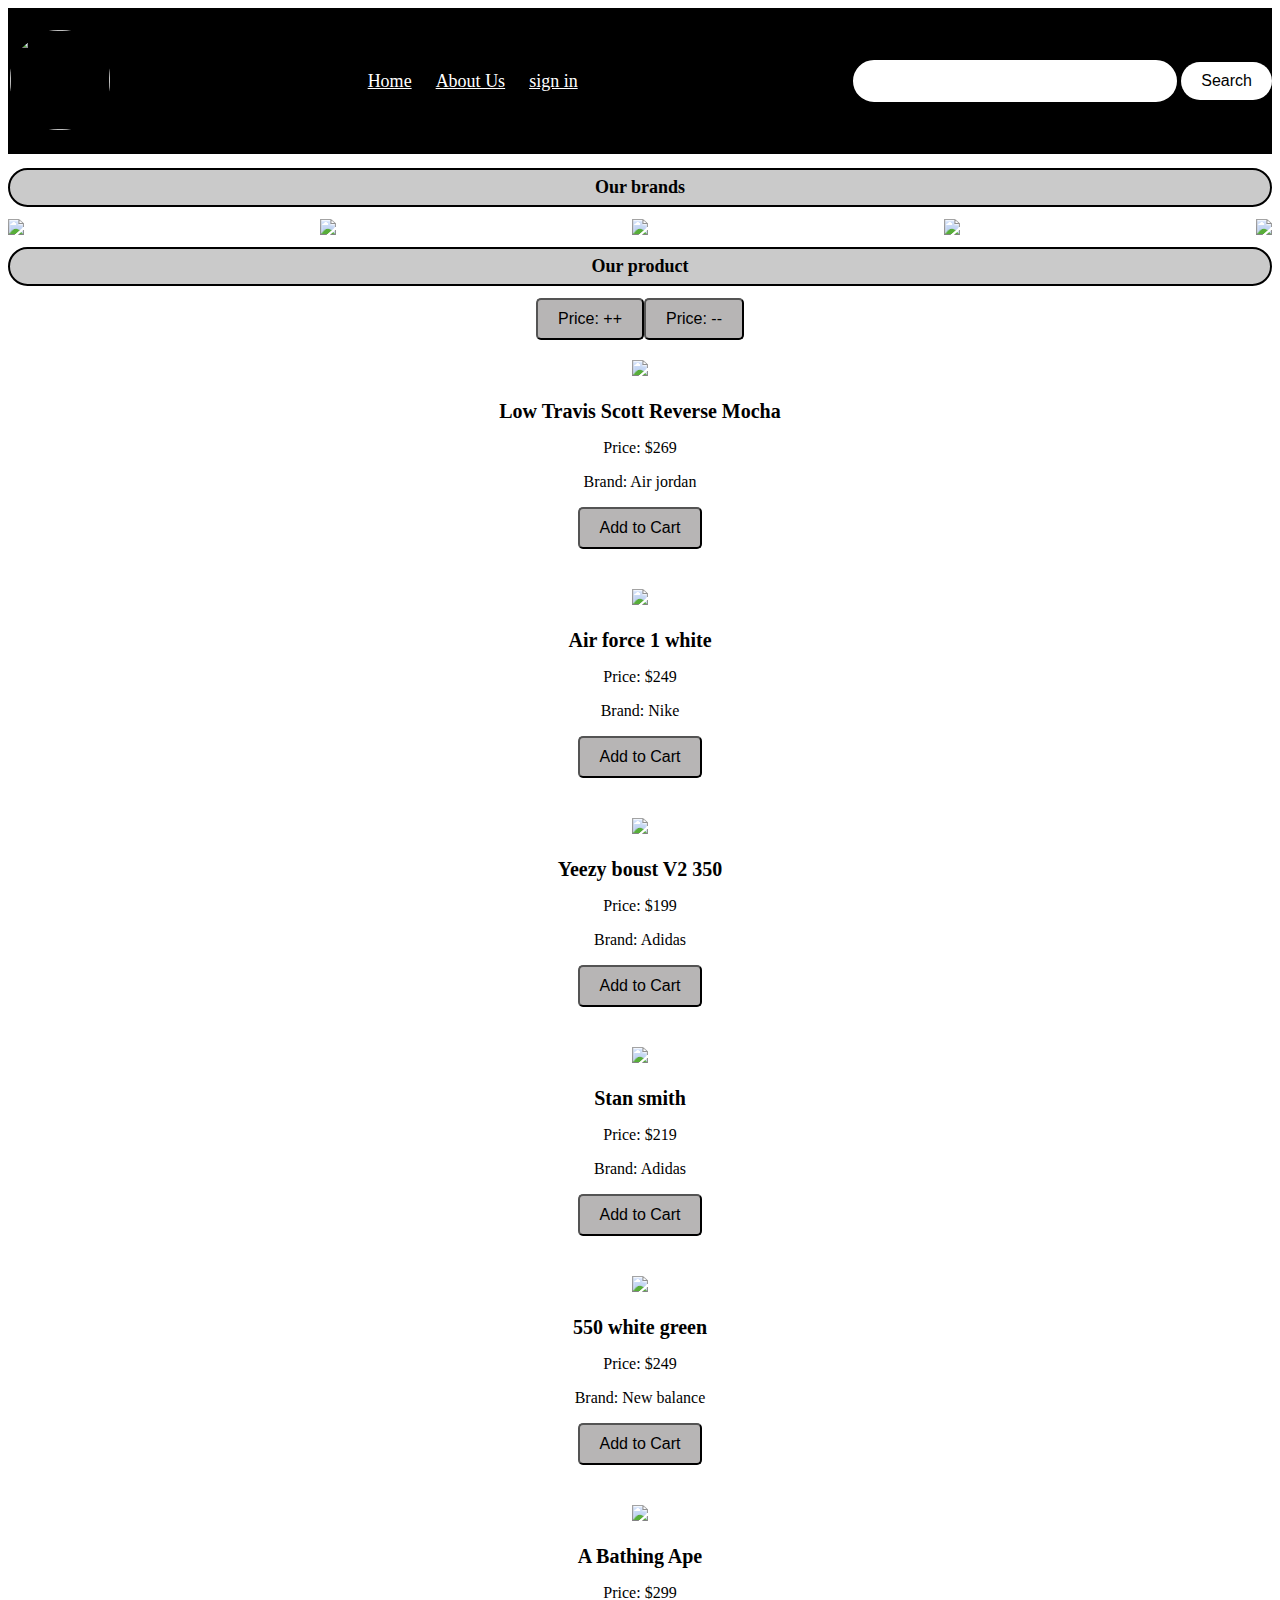
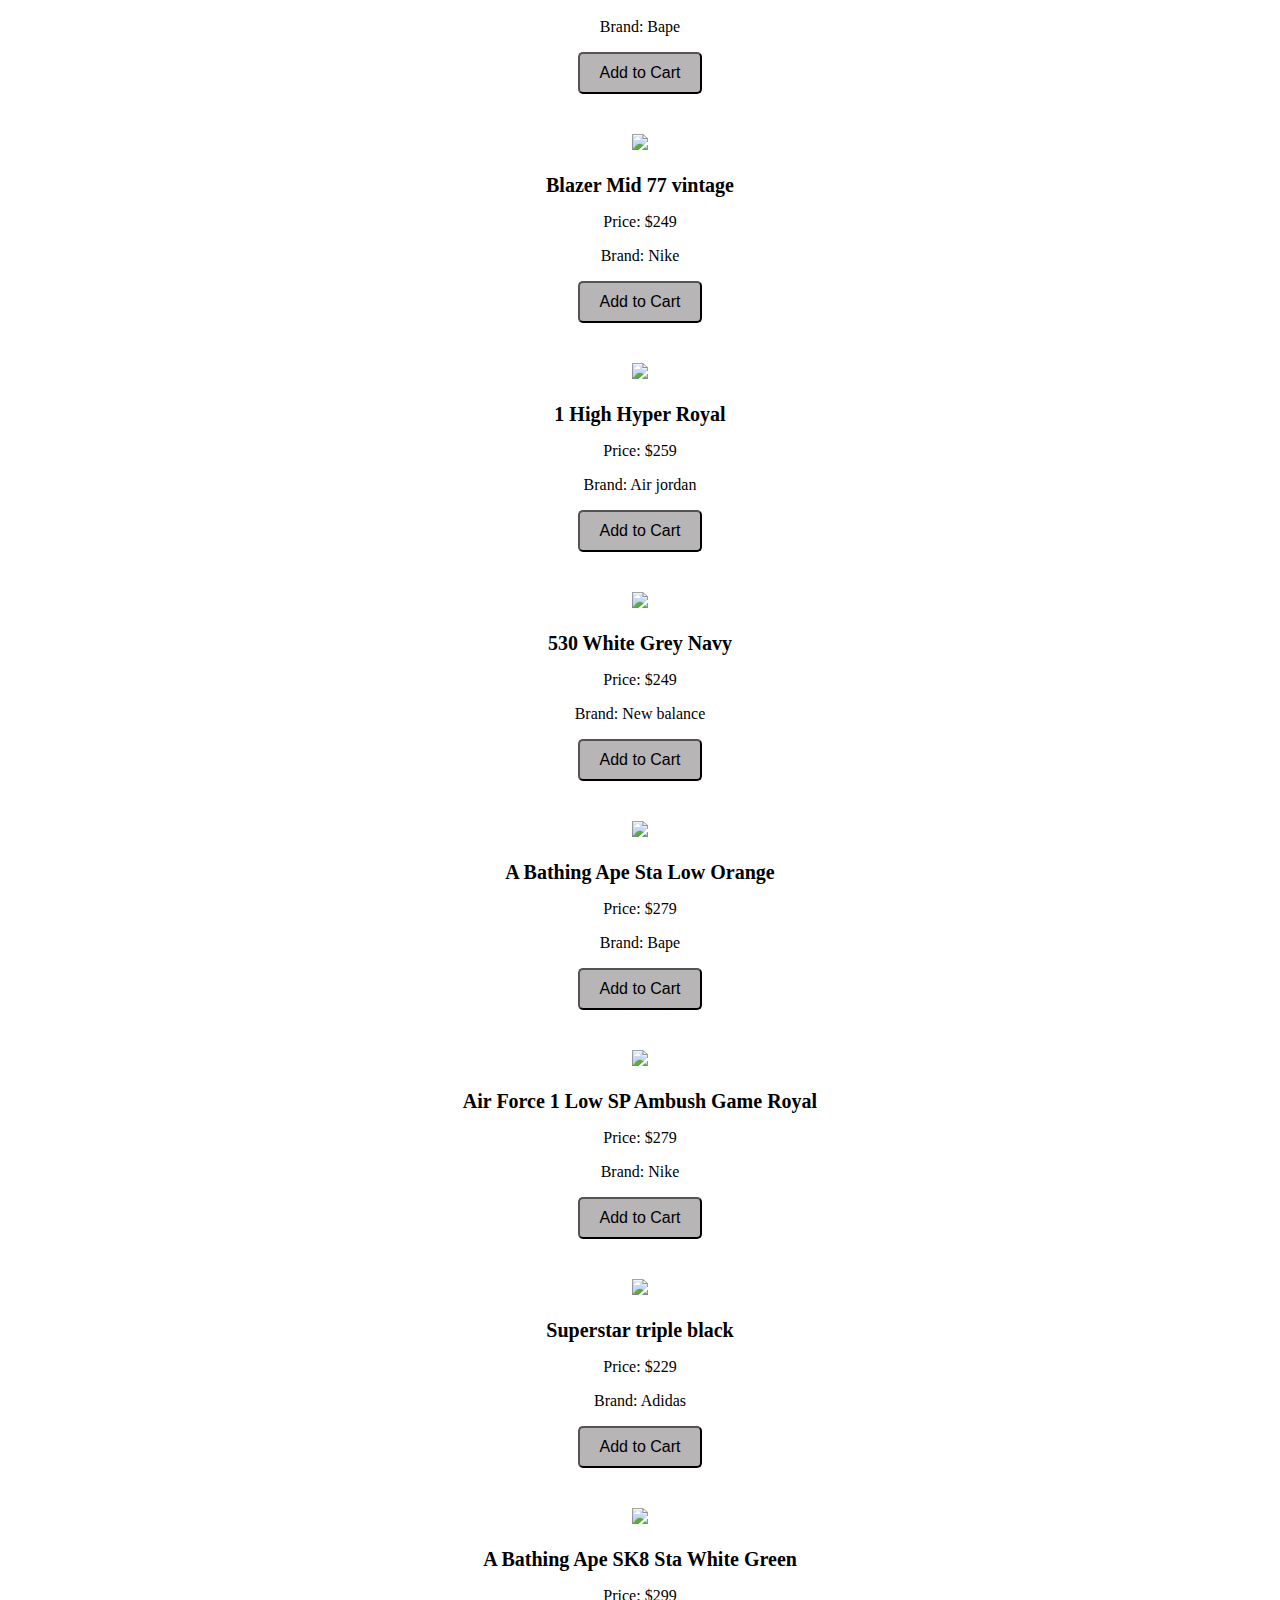
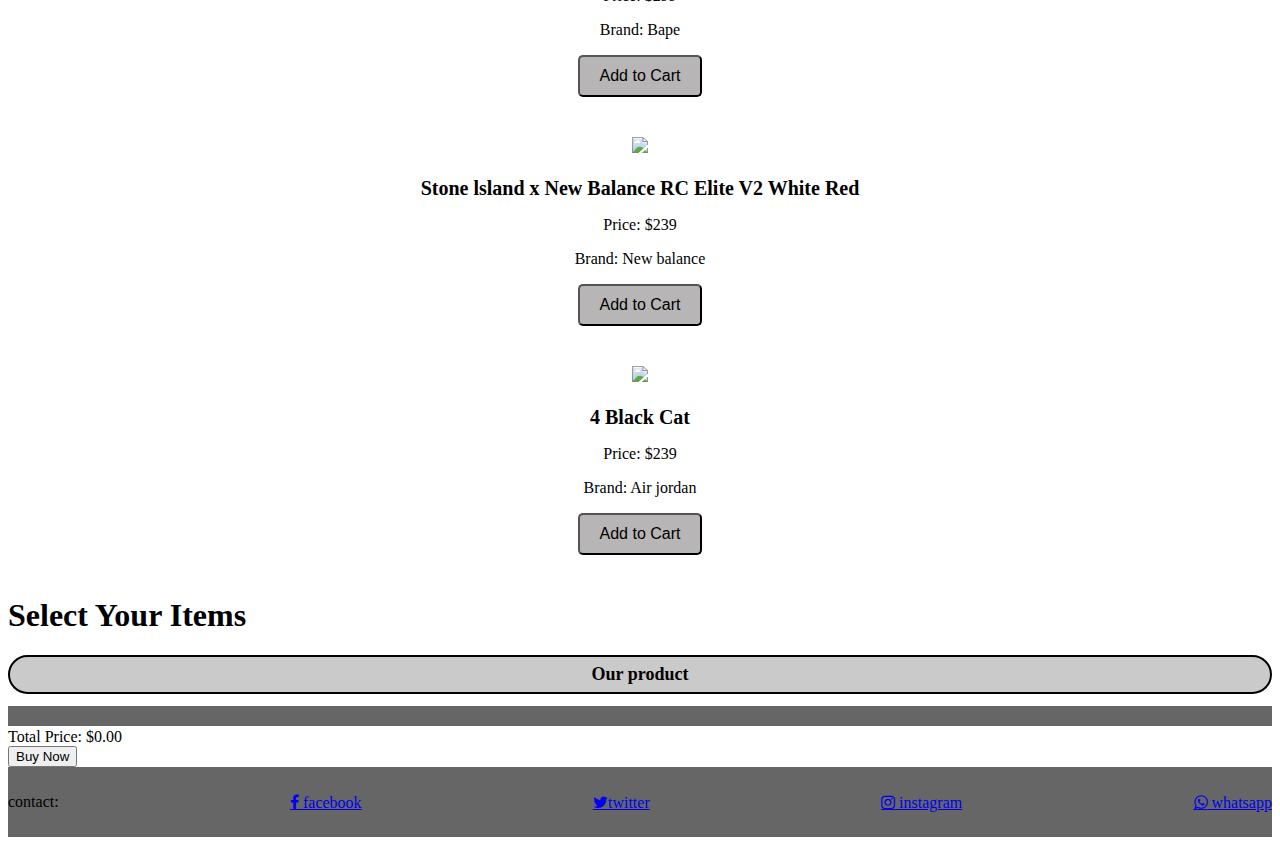
==== commit dda9b037: "button buy" ====
--- a/shop/index.html
+++ b/shop/index.html
@@ -54,10 +54,10 @@
    
     <div class="contact">
     </div>
-
+<div>
     <div id="totalPrice">Total Price: $0.00</div>
-
-  
+    <button id="buyNow" class="buy-now-button">Buy Now</button>
+</div>
 <div class="contact">
     <p>contact:</p>
       
